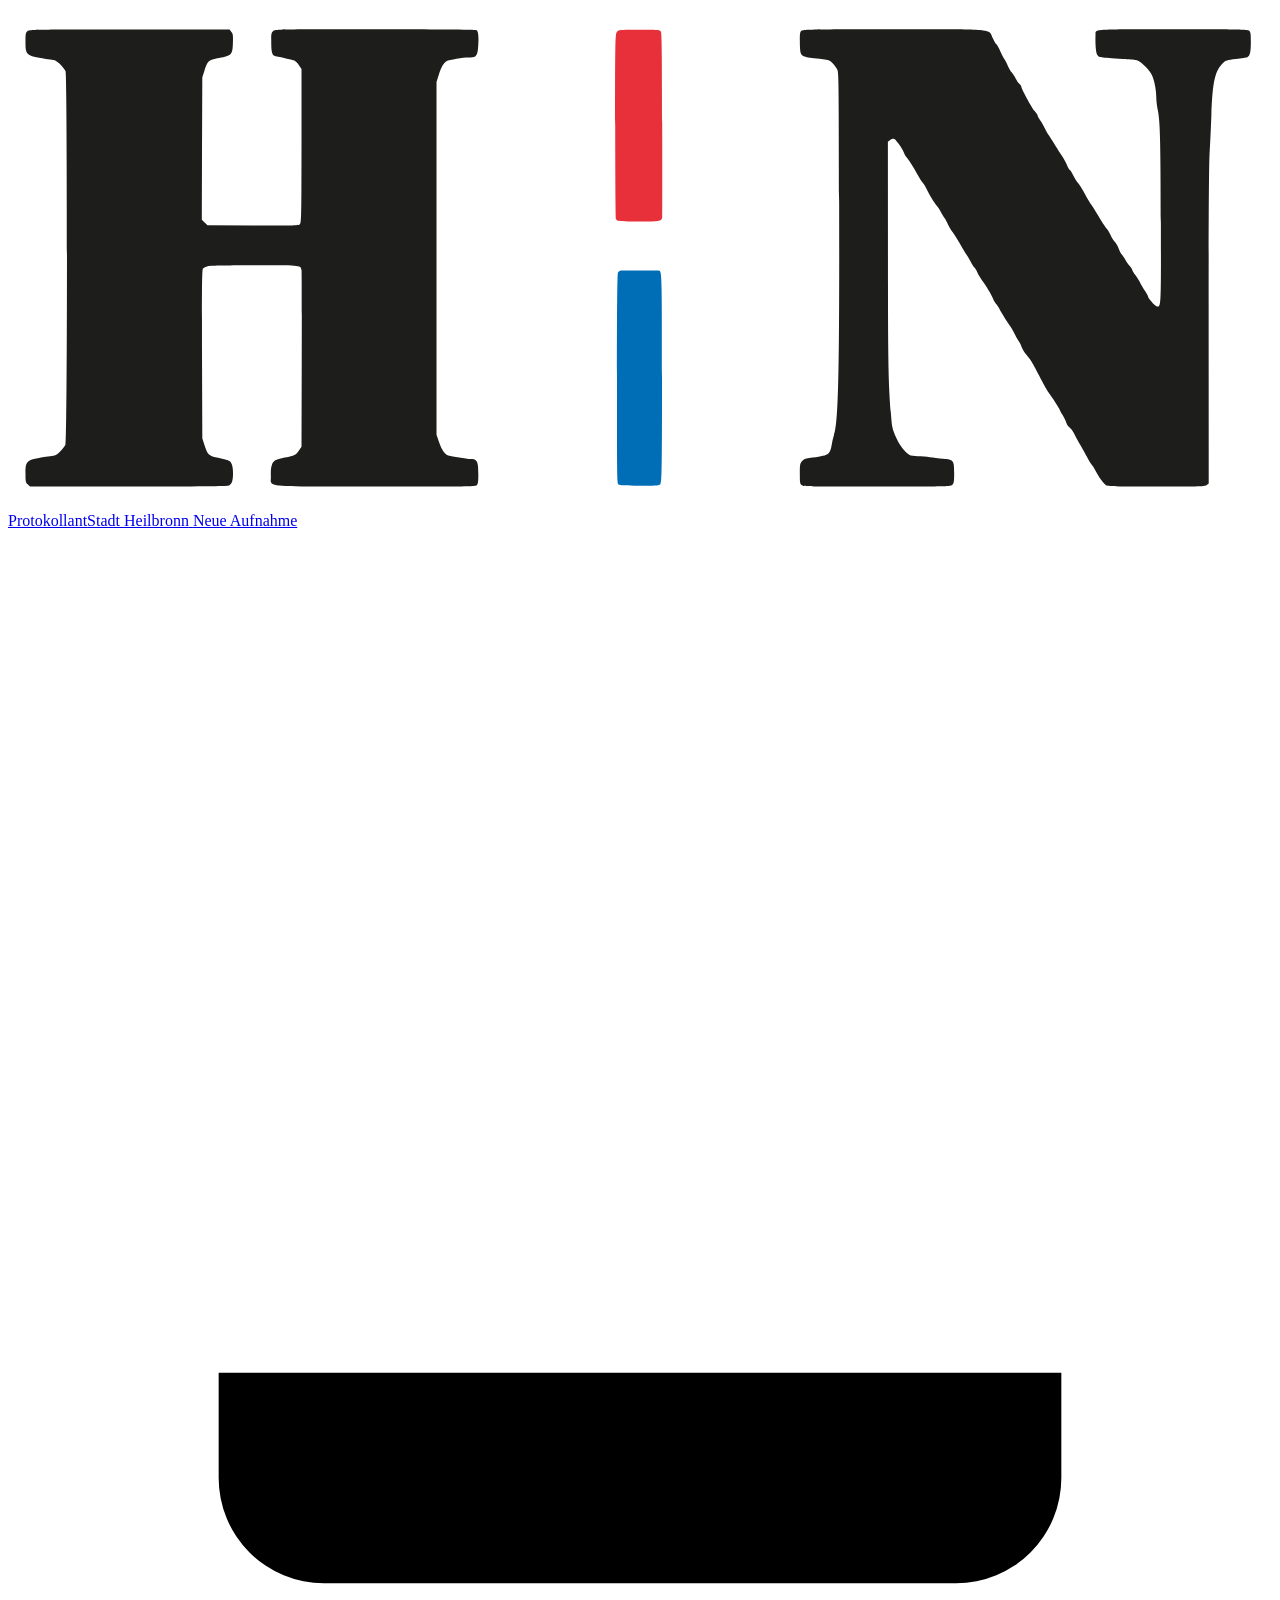
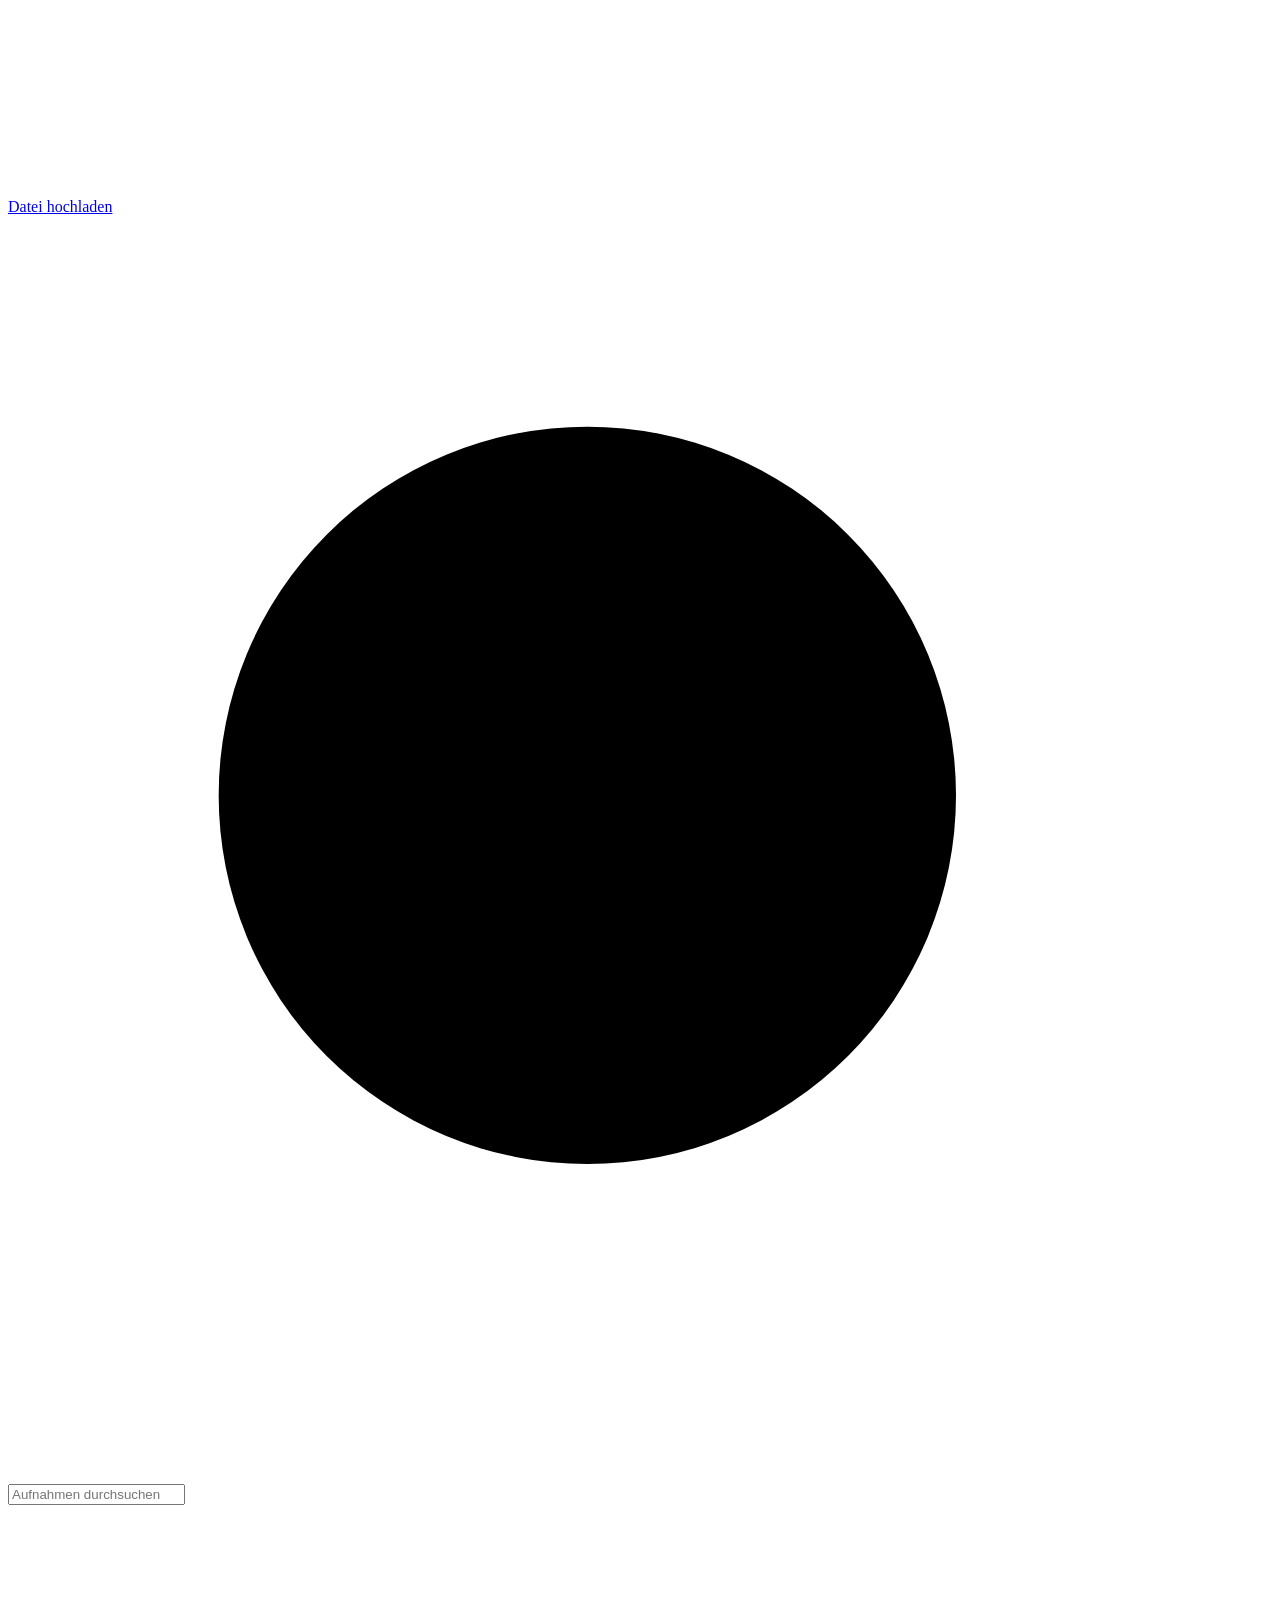
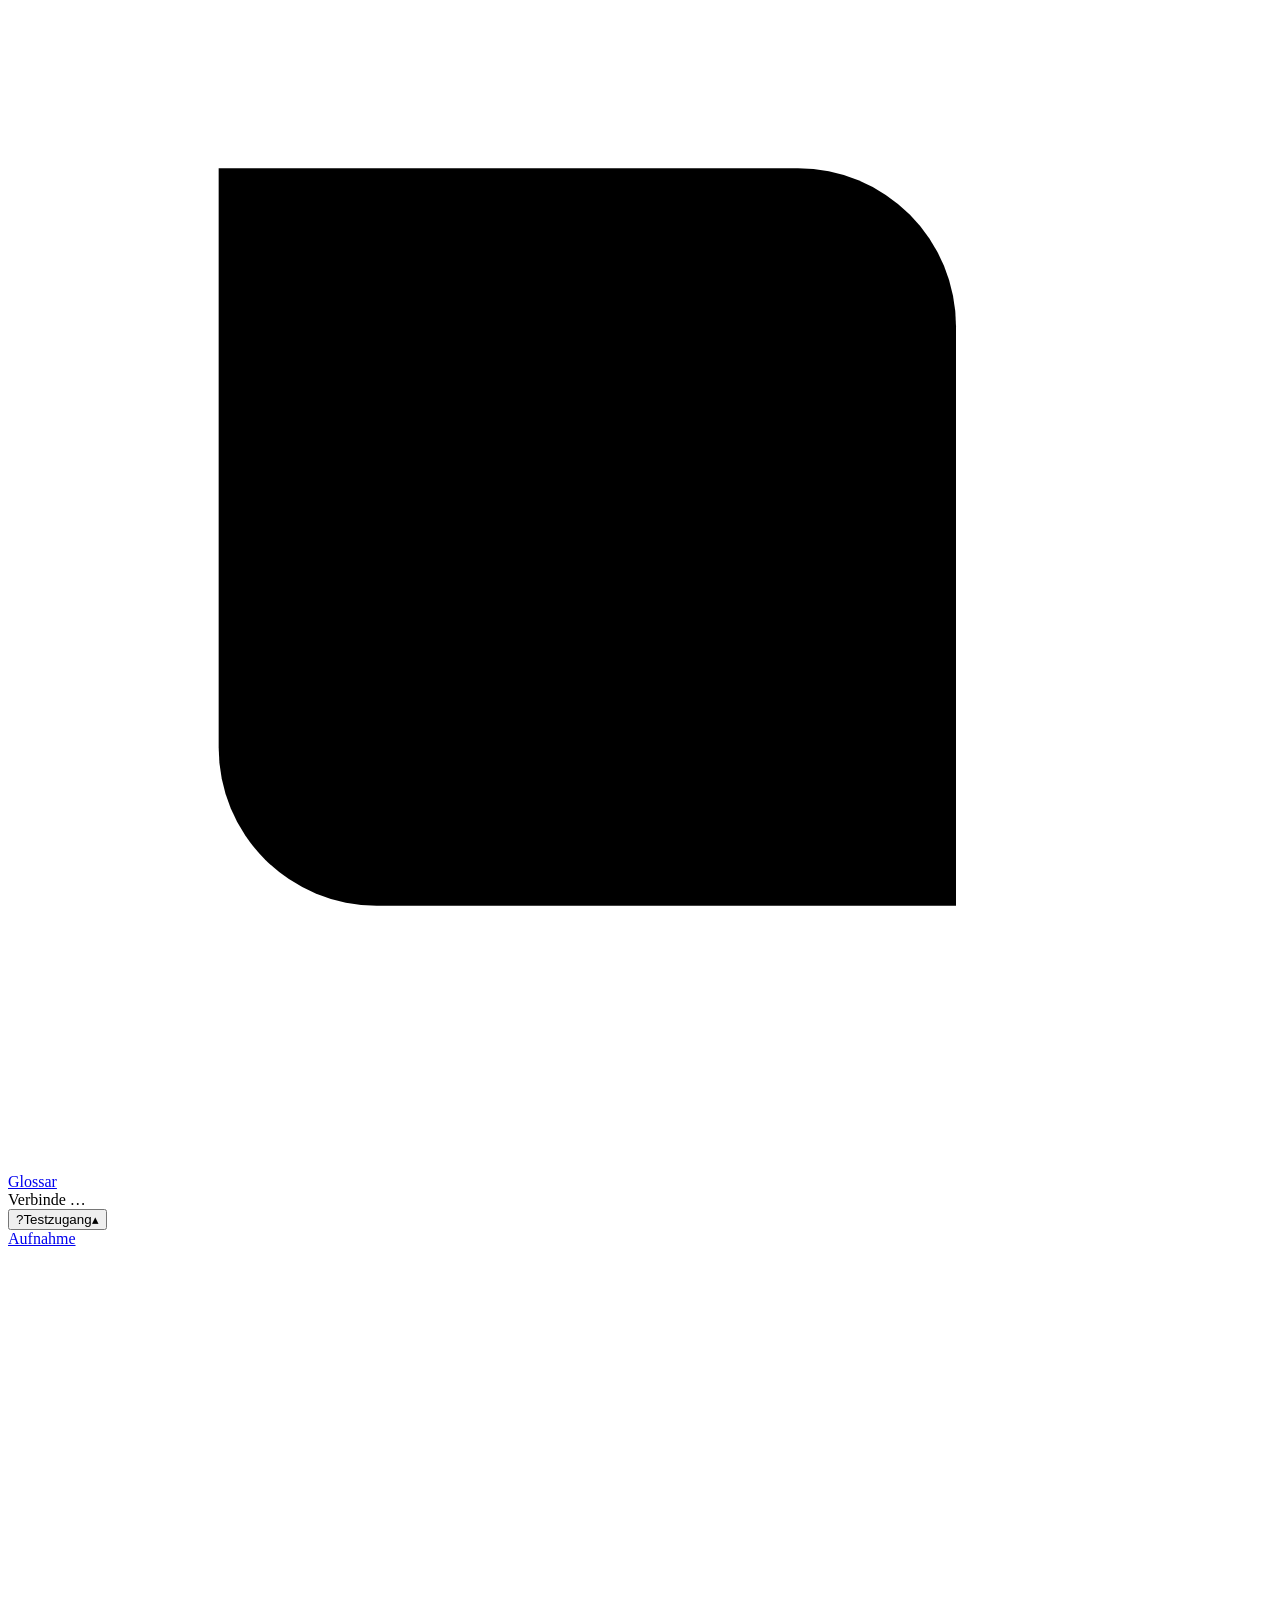
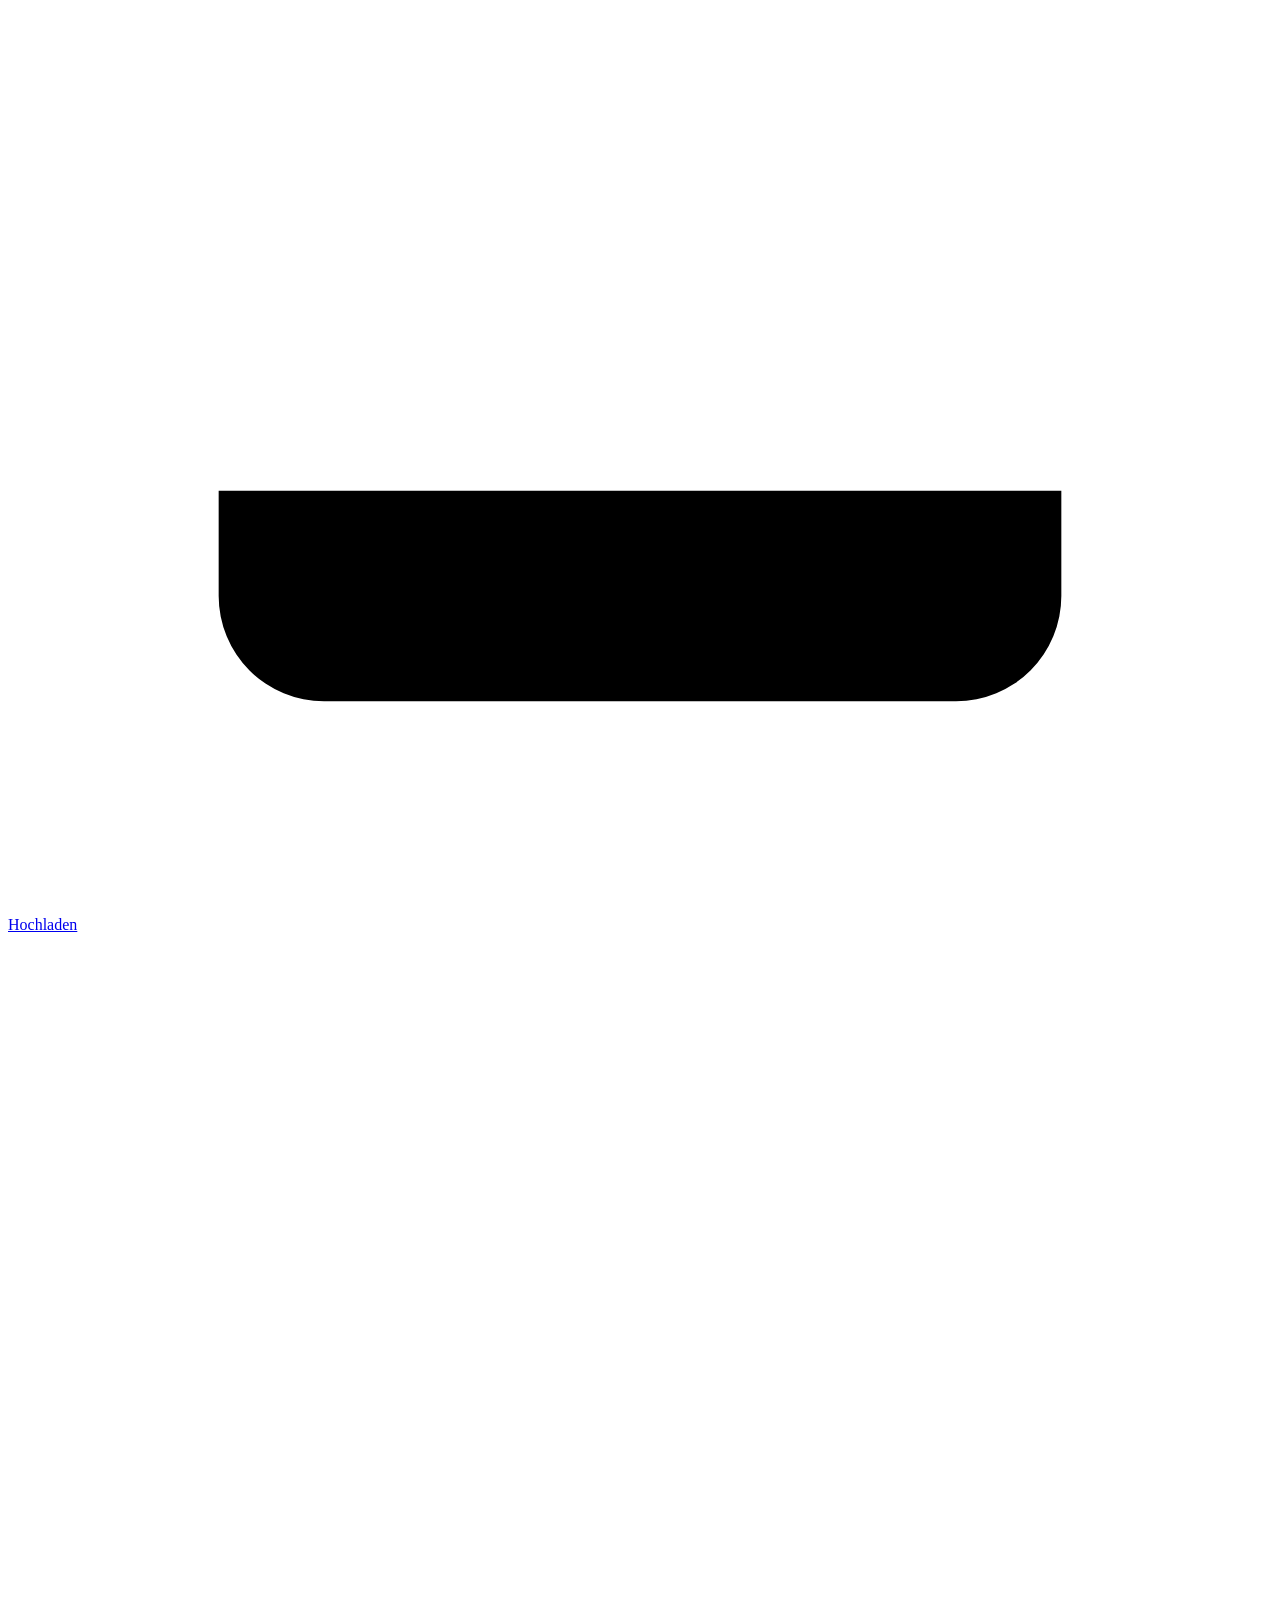
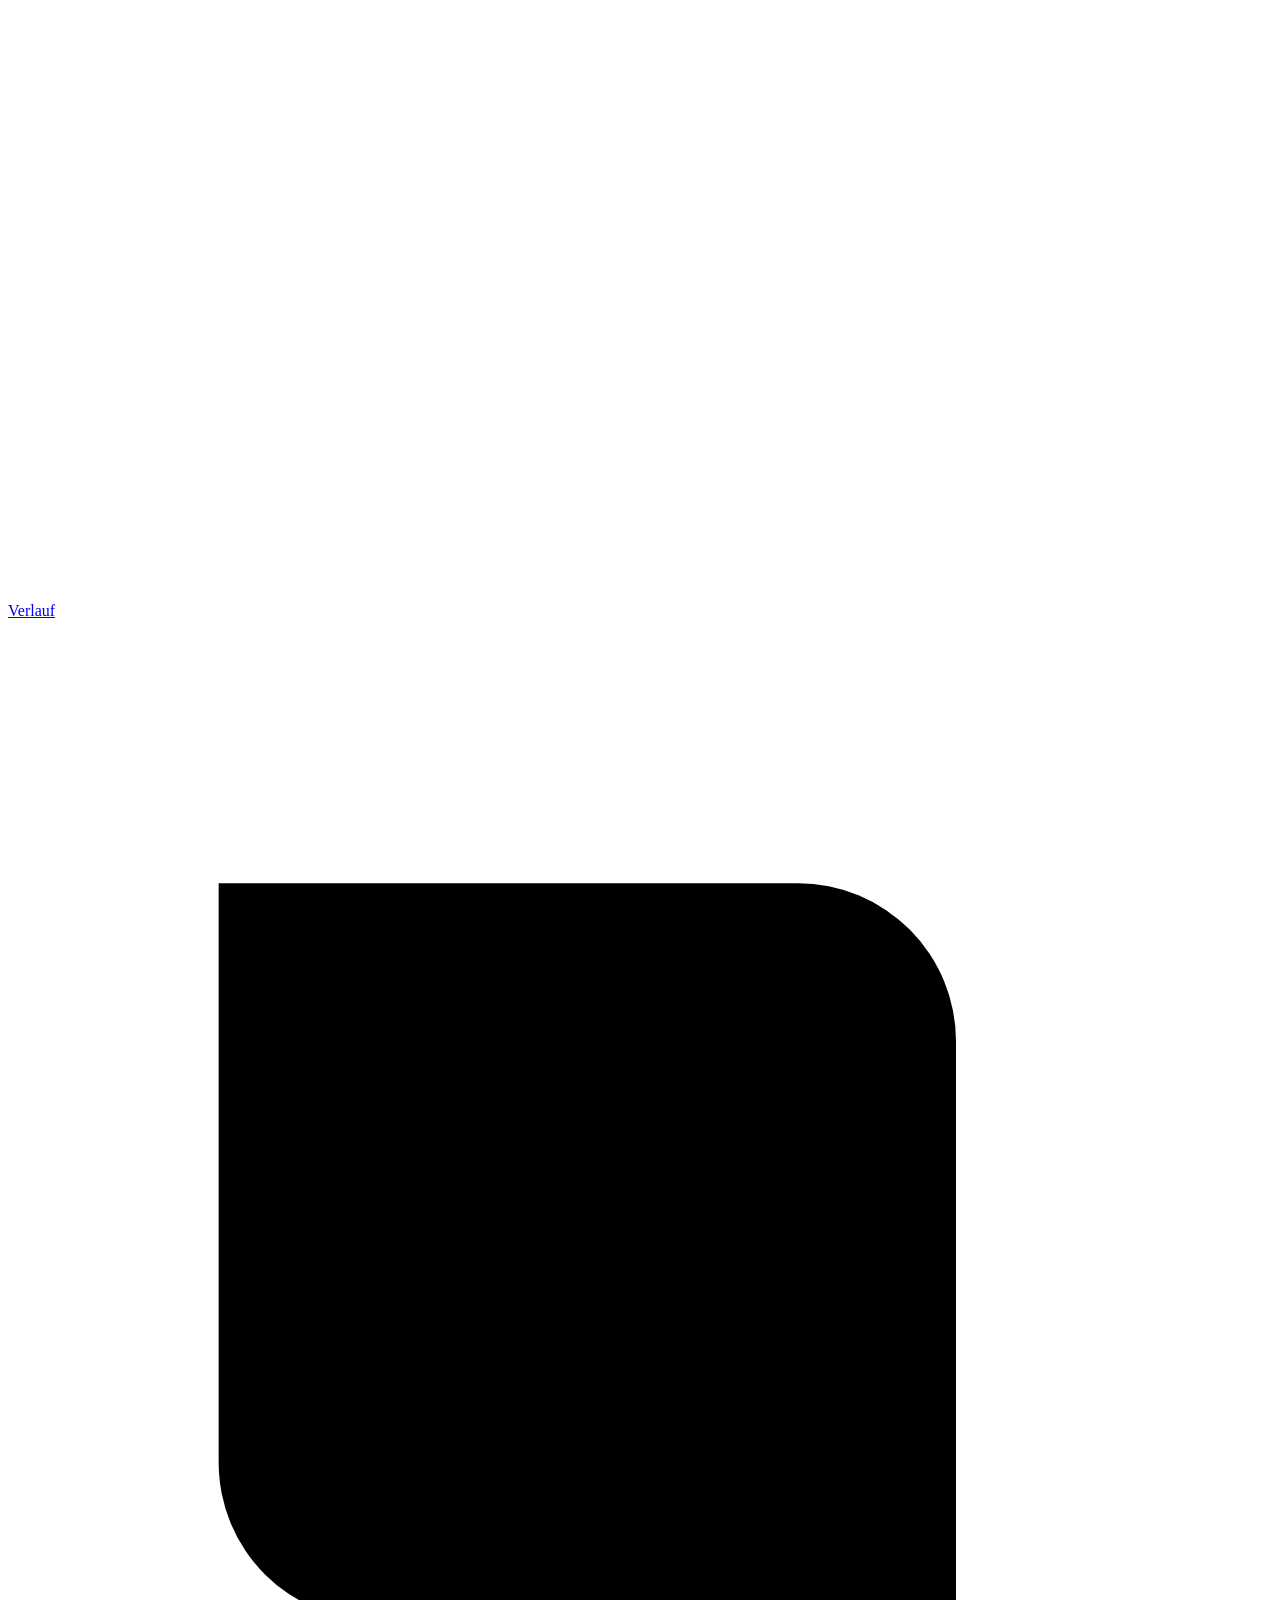
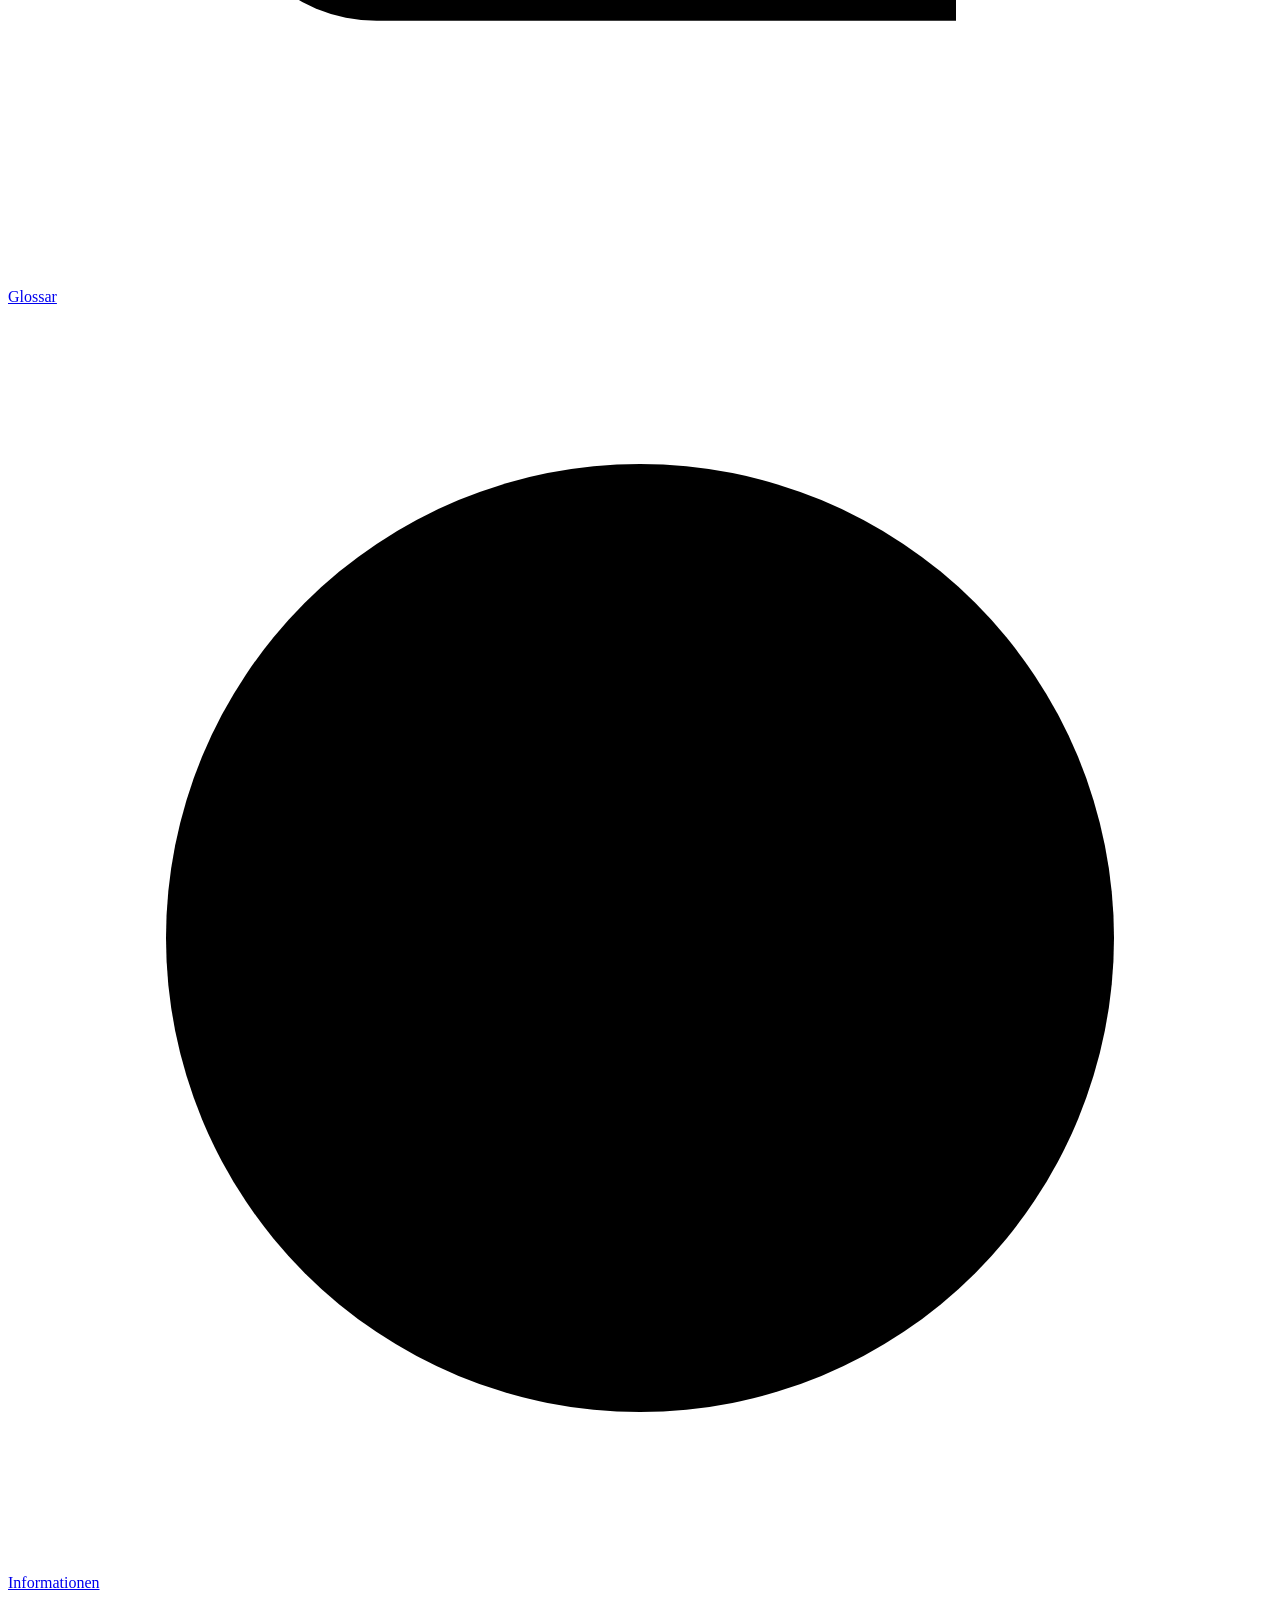
==== app/static/index.html @ 89a83415 "Server friert bei Sprechererkennung nicht mehr ein; Löschen nach Stopp, Audio-Download, Ansicht blei" ====
<!doctype html>
<html lang="de">
<head>
  <meta charset="utf-8">
  <meta name="viewport" content="width=device-width, initial-scale=1, viewport-fit=cover">
  <meta name="theme-color" content="#FFFFFF">
  <title>Protokollant – Stadt Heilbronn</title>
  <link rel="manifest" href="/static/manifest.webmanifest?v=hn2">
  <link rel="icon" href="/static/icon.svg?v=hn2" type="image/svg+xml">
  <link rel="apple-touch-icon" href="/static/icon-192.png?v=hn2">
  <link rel="preload" href="/static/fonts/jakarta-var-latin.woff2" as="font" type="font/woff2" crossorigin>
  <link rel="stylesheet" href="/static/styles.css?v=20260930d">
</head>
<body>
  <div class="shell">
    <!-- Seitenleiste (Desktop) -->
    <aside class="side" id="side">
      <a class="brand" href="#/aufnahme">
        <svg class="brand-mark" viewBox="5 7 172 68" role="img" aria-label="Stadt Heilbronn"><path fill="#1D1D1B" d="M7.68 71.82C7.40 71.54 7.38 71.42 7.38 70.33C7.38 68.53 7.50 68.44 10.73 68.00C11.44 67.91 11.60 67.83 12.09 67.35C12.40 67.06 12.73 66.63 12.83 66.41C13.09 65.81 13.09 16.19 12.83 15.59C12.73 15.37 12.40 14.94 12.09 14.65C11.60 14.17 11.44 14.09 10.73 14.00C7.49 13.56 7.37 13.48 7.38 11.64C7.38 10.55 7.40 10.39 7.64 10.18C7.89 9.94 8.30 9.94 21.52 9.94L35.15 9.94L35.40 10.25C35.62 10.52 35.64 10.70 35.60 11.79C35.55 13.36 35.45 13.47 33.72 13.80C32.29 14.07 32.17 14.18 31.74 15.50L31.44 16.44L31.40 26.13L31.37 35.82L31.75 36.19L32.14 36.56L38.30 36.59C43.44 36.62 44.49 36.59 44.70 36.45C44.93 36.27 44.94 36.01 44.94 25.78L44.94 15.29L44.59 14.79C44.40 14.51 44.12 14.23 43.96 14.16C43.73 14.05 42.35 13.72 41.41 13.55C40.95 13.46 40.82 13.04 40.82 11.65C40.81 10.44 40.83 10.34 41.11 10.12C41.39 9.88 41.80 9.88 54.98 9.88C62.45 9.88 68.64 9.93 68.73 9.99C68.99 10.15 69.07 10.77 68.99 12.08C68.91 13.52 68.73 13.77 67.76 13.73C67.06 13.71 65.04 14.03 64.67 14.23C64.28 14.43 63.94 15.04 63.61 16.12L63.31 17.06L63.31 41.06L63.31 65.06L63.66 66.08C64.03 67.17 64.51 67.82 65.01 67.92C65.18 67.95 65.80 68.06 66.39 68.17C66.98 68.28 67.69 68.38 67.95 68.38C68.84 68.38 69.00 68.69 69.00 70.42C69.00 71.45 68.96 71.77 68.80 71.93C68.63 72.10 67.20 72.12 55.00 72.12C39.19 72.12 40.84 72.29 40.77 70.67C40.72 69.49 40.93 68.76 41.38 68.55C41.55 68.46 42.14 68.30 42.69 68.18C44.00 67.90 44.18 67.81 44.59 67.21L44.94 66.71L44.97 54.82C44.99 48.29 44.98 42.81 44.94 42.66C44.78 42.00 44.96 42.02 38.59 42.02C35.33 42.02 32.45 42.07 32.18 42.13C31.91 42.19 31.62 42.34 31.53 42.46C31.40 42.64 31.38 44.88 31.40 54.12L31.44 65.56L31.74 66.50C32.14 67.74 32.33 67.93 33.42 68.18C35.22 68.59 35.26 68.61 35.45 69.07C35.66 69.57 35.68 70.92 35.49 71.46C35.42 71.67 35.22 71.90 35.05 71.98C34.82 72.09 31.09 72.12 21.36 72.12L7.99 72.12L7.68 71.82ZM113.03 71.93C112.77 71.75 112.75 71.64 112.75 70.37C112.75 69.13 112.77 68.99 113.04 68.67C113.27 68.41 113.50 68.31 114.01 68.24C116.79 67.88 116.83 67.86 117.12 66.26C117.20 65.83 117.32 65.33 117.39 65.14C118.00 63.59 118.15 56.96 118.10 33.38C118.06 16.80 118.05 15.79 117.84 15.36C117.72 15.12 117.42 14.72 117.18 14.49C116.80 14.12 116.63 14.05 115.90 13.98C113.38 13.72 113.11 13.65 112.89 13.17C112.81 13.00 112.75 12.28 112.75 11.56C112.75 10.37 112.77 10.25 113.02 10.07C113.26 9.91 114.78 9.88 125.46 9.88C139.55 9.87 138.42 9.78 139.00 11.07C139.19 11.50 139.42 11.89 139.50 11.94C139.58 11.99 139.81 12.39 140.01 12.84C140.21 13.29 140.48 13.80 140.60 13.98C140.72 14.16 140.93 14.57 141.06 14.88C141.19 15.18 141.42 15.58 141.57 15.75C141.72 15.92 141.96 16.29 142.10 16.56C142.24 16.84 142.47 17.17 142.61 17.30C142.76 17.43 142.88 17.61 142.88 17.69C142.88 17.98 144.29 20.58 144.70 21.03C144.93 21.29 145.12 21.57 145.12 21.66C145.12 21.75 145.27 22.02 145.45 22.26C145.63 22.49 145.89 22.94 146.03 23.25C146.17 23.56 146.46 24.08 146.68 24.40C146.89 24.73 147.28 25.34 147.55 25.78C147.82 26.21 148.22 26.84 148.45 27.19C148.67 27.53 148.97 28.07 149.11 28.39C149.24 28.71 149.42 29.01 149.49 29.06C149.57 29.10 149.78 29.43 149.96 29.79C150.14 30.15 150.43 30.61 150.61 30.83C150.79 31.04 151.19 31.68 151.50 32.24C151.81 32.81 152.19 33.45 152.34 33.67C152.65 34.09 152.76 34.27 153.64 35.73C153.96 36.26 154.37 36.86 154.54 37.06C154.71 37.27 154.94 37.66 155.05 37.92C155.16 38.19 155.41 38.59 155.61 38.82C155.81 39.04 156.04 39.44 156.13 39.71C156.21 39.97 156.43 40.38 156.62 40.62C156.81 40.87 157.03 41.20 157.12 41.38C157.21 41.55 157.45 41.88 157.64 42.12C157.84 42.36 158.00 42.61 158.00 42.67C158.00 42.73 158.19 43.05 158.43 43.38C158.67 43.71 158.97 44.20 159.11 44.48C159.25 44.75 159.54 45.23 159.75 45.54C159.96 45.85 160.12 46.15 160.12 46.22C160.12 46.45 161.00 47.48 161.26 47.57C161.92 47.78 161.90 48.17 161.88 36.31C161.86 25.16 161.79 22.38 161.44 20.81C161.34 20.33 161.25 19.55 161.25 19.09C161.25 18.02 160.94 16.59 160.56 15.94C160.12 15.17 158.99 14.15 158.49 14.08C158.25 14.04 157.47 13.97 156.75 13.93C153.45 13.71 153.48 13.71 153.24 13.38C153.03 13.09 152.93 11.90 152.99 10.54C153.02 9.85 152.53 9.88 163.53 9.88C172.72 9.88 173.70 9.90 173.90 10.09C174.09 10.26 174.12 10.50 174.12 11.64C174.12 13.01 174.00 13.55 173.64 13.69C173.53 13.74 172.83 13.85 172.09 13.93C170.89 14.07 170.69 14.13 170.37 14.44C169.24 15.52 168.92 16.93 168.75 21.62C168.69 23.31 168.58 25.70 168.50 26.94C168.42 28.35 168.37 37.06 168.38 50.44L168.39 71.69L168.12 71.91C167.87 72.11 167.36 72.12 161.33 72.12C156.53 72.12 154.72 72.07 154.48 71.96C154.14 71.81 153.44 70.87 152.97 69.94C152.83 69.66 152.62 69.33 152.50 69.19C152.39 69.05 152.10 68.60 151.88 68.19C151.65 67.78 151.21 66.99 150.90 66.44C150.59 65.89 150.21 65.18 150.05 64.86C149.89 64.54 149.62 64.19 149.45 64.08C149.28 63.97 149.08 63.67 149.00 63.41C148.91 63.15 148.68 62.68 148.49 62.36C148.29 62.05 148.12 61.74 148.12 61.67C148.12 61.55 147.08 59.94 146.62 59.34C146.47 59.14 146.15 58.61 145.91 58.15C144.73 55.90 144.53 55.53 144.24 55.08C144.08 54.82 143.75 54.39 143.53 54.13C143.31 53.87 143.04 53.41 142.93 53.12C142.83 52.82 142.67 52.49 142.57 52.38C142.48 52.27 142.25 51.88 142.06 51.50C141.87 51.12 141.57 50.59 141.38 50.31C140.60 49.15 140.14 48.41 139.90 47.93C139.76 47.65 139.56 47.35 139.47 47.27C139.37 47.19 139.19 46.89 139.06 46.59C138.81 45.99 138.14 44.88 137.53 44.06C137.31 43.75 137.04 43.29 136.93 43.04C136.83 42.78 136.63 42.45 136.51 42.31C136.38 42.18 136.18 41.87 136.06 41.62C135.95 41.38 135.67 40.91 135.44 40.56C135.22 40.22 134.79 39.52 134.50 39.00C134.20 38.48 133.75 37.78 133.50 37.44C133.25 37.09 132.97 36.62 132.88 36.38C132.78 36.13 132.59 35.77 132.44 35.56C132.29 35.36 132.06 34.99 131.94 34.75C131.82 34.51 131.58 34.14 131.41 33.94C131.01 33.44 130.32 32.33 130.00 31.62C129.85 31.32 129.61 30.92 129.45 30.75C129.29 30.58 129.05 30.21 128.92 29.94C128.57 29.24 127.65 27.76 127.30 27.34C127.15 27.16 126.98 26.87 126.93 26.72C126.76 26.19 125.86 24.89 125.60 24.81C125.44 24.75 125.23 24.81 125.04 24.96L124.73 25.19L124.74 40.59C124.76 55.26 124.80 57.50 125.13 62.00C125.29 64.09 125.29 64.10 125.87 65.49C126.24 66.39 127.09 67.49 127.68 67.84C127.82 67.92 128.33 67.99 128.81 68.00C129.29 68.00 130.03 68.05 130.44 68.12C130.85 68.18 131.66 68.27 132.23 68.32C133.68 68.44 133.75 68.52 133.75 70.27C133.75 71.46 133.72 71.66 133.50 71.88C133.25 72.12 133.08 72.12 123.28 72.12C114.45 72.12 113.27 72.10 113.03 71.93Z"/><path fill="#E73039" d="M88.02 35.95C87.91 35.89 87.77 35.77 87.72 35.70C87.68 35.63 87.63 29.93 87.63 23.04C87.63 11.28 87.65 10.50 87.85 10.25C88.07 9.98 88.15 9.97 90.87 9.97C93.45 9.96 93.67 9.98 93.83 10.19C93.97 10.38 94.00 12.59 94.02 22.74C94.04 29.52 94.04 35.20 94.03 35.37C93.99 36.02 93.85 36.05 90.93 36.06C89.45 36.06 88.14 36.01 88.02 35.95Z"/><path fill="#006EB7" d="M88.08 71.84C87.88 71.69 87.87 70.80 87.87 57.46C87.87 47.68 87.91 43.17 88.00 43.00C88.07 42.86 88.22 42.75 88.32 42.74C88.42 42.73 89.62 42.73 91.00 42.73C92.38 42.73 93.55 42.73 93.61 42.74C93.98 42.77 94.00 43.75 94.00 57.50C93.99 69.80 93.97 71.49 93.80 71.73C93.62 71.99 93.54 72.00 90.95 72.00C89.01 72.00 88.24 71.96 88.08 71.84Z"/></svg>
        <span class="brand-text"><span class="brand-name">Protokollant</span><span class="brand-sub">Stadt Heilbronn</span></span>
      </a>
      <a class="side-cta" href="#/aufnahme"><span class="dot-rec"></span>Neue Aufnahme</a>
      <a class="side-link" href="#/hochladen" data-nav="hochladen"><svg viewBox="0 0 24 24"><path d="M12 16V4m0 0-4 4m4-4 4 4M4 16v2a2 2 0 0 0 2 2h12a2 2 0 0 0 2-2v-2"/></svg>Datei hochladen</a>
      <div class="side-search"><svg viewBox="0 0 24 24"><circle cx="11" cy="11" r="7"/><path d="m20 20-3.5-3.5"/></svg><input id="side-q" type="search" placeholder="Aufnahmen durchsuchen"></div>
      <div class="side-list" id="side-list"></div>
      <div class="side-foot">
        <a class="side-link" href="#/glossar" data-nav="glossar"><svg viewBox="0 0 24 24"><path d="M4 5h11a3 3 0 0 1 3 3v11H7a3 3 0 0 1-3-3z"/><path d="M8 9h6M8 13h4"/></svg>Glossar</a>
        <div class="sys" id="sys"><span class="sys-dot"></span><span id="sys-txt">Verbinde …</span></div>
        <div class="menu user-menu">
          <button class="user-btn" id="user-btn" aria-haspopup="menu"><span class="user-av" id="user-av">?</span><span class="user-name" id="user-name">Testzugang</span><span class="chev">▴</span></button>
        </div>
      </div>
    </aside>

    <main class="main">
      <div class="banner hidden" id="banner"></div>
      <div id="view" class="view"></div>
    </main>
  </div>

  <!-- Navigation (Handy) -->
  <nav class="tabbar" aria-label="Navigation">
    <a href="#/aufnahme" data-nav="aufnahme"><span class="tab-rec"></span>Aufnahme</a>
    <a href="#/hochladen" data-nav="hochladen"><svg viewBox="0 0 24 24"><path d="M12 16V4m0 0-4 4m4-4 4 4M4 16v2a2 2 0 0 0 2 2h12a2 2 0 0 0 2-2v-2"/></svg>Hochladen</a>
    <a href="#/transkripte" data-nav="transkripte"><svg viewBox="0 0 24 24"><path d="M5 6h14M5 12h14M5 18h9"/></svg>Verlauf</a>
    <a href="#/glossar" data-nav="glossar"><svg viewBox="0 0 24 24"><path d="M4 5h11a3 3 0 0 1 3 3v11H7a3 3 0 0 1-3-3z"/></svg>Glossar</a>
    <a href="#/infos" data-nav="infos"><svg viewBox="0 0 24 24"><circle cx="12" cy="12" r="9"/><path d="M12 11v6M12 7.5h.01"/></svg>Informationen</a>
  </nav>

  <div class="modal hidden" id="modal" role="dialog" aria-modal="true"><div class="modal-card" id="modal-card"></div></div>
  <div id="toast" class="toast" role="status" aria-live="polite"></div>
  <script src="/static/app.js?v=20260930d"></script>
</body>
</html>
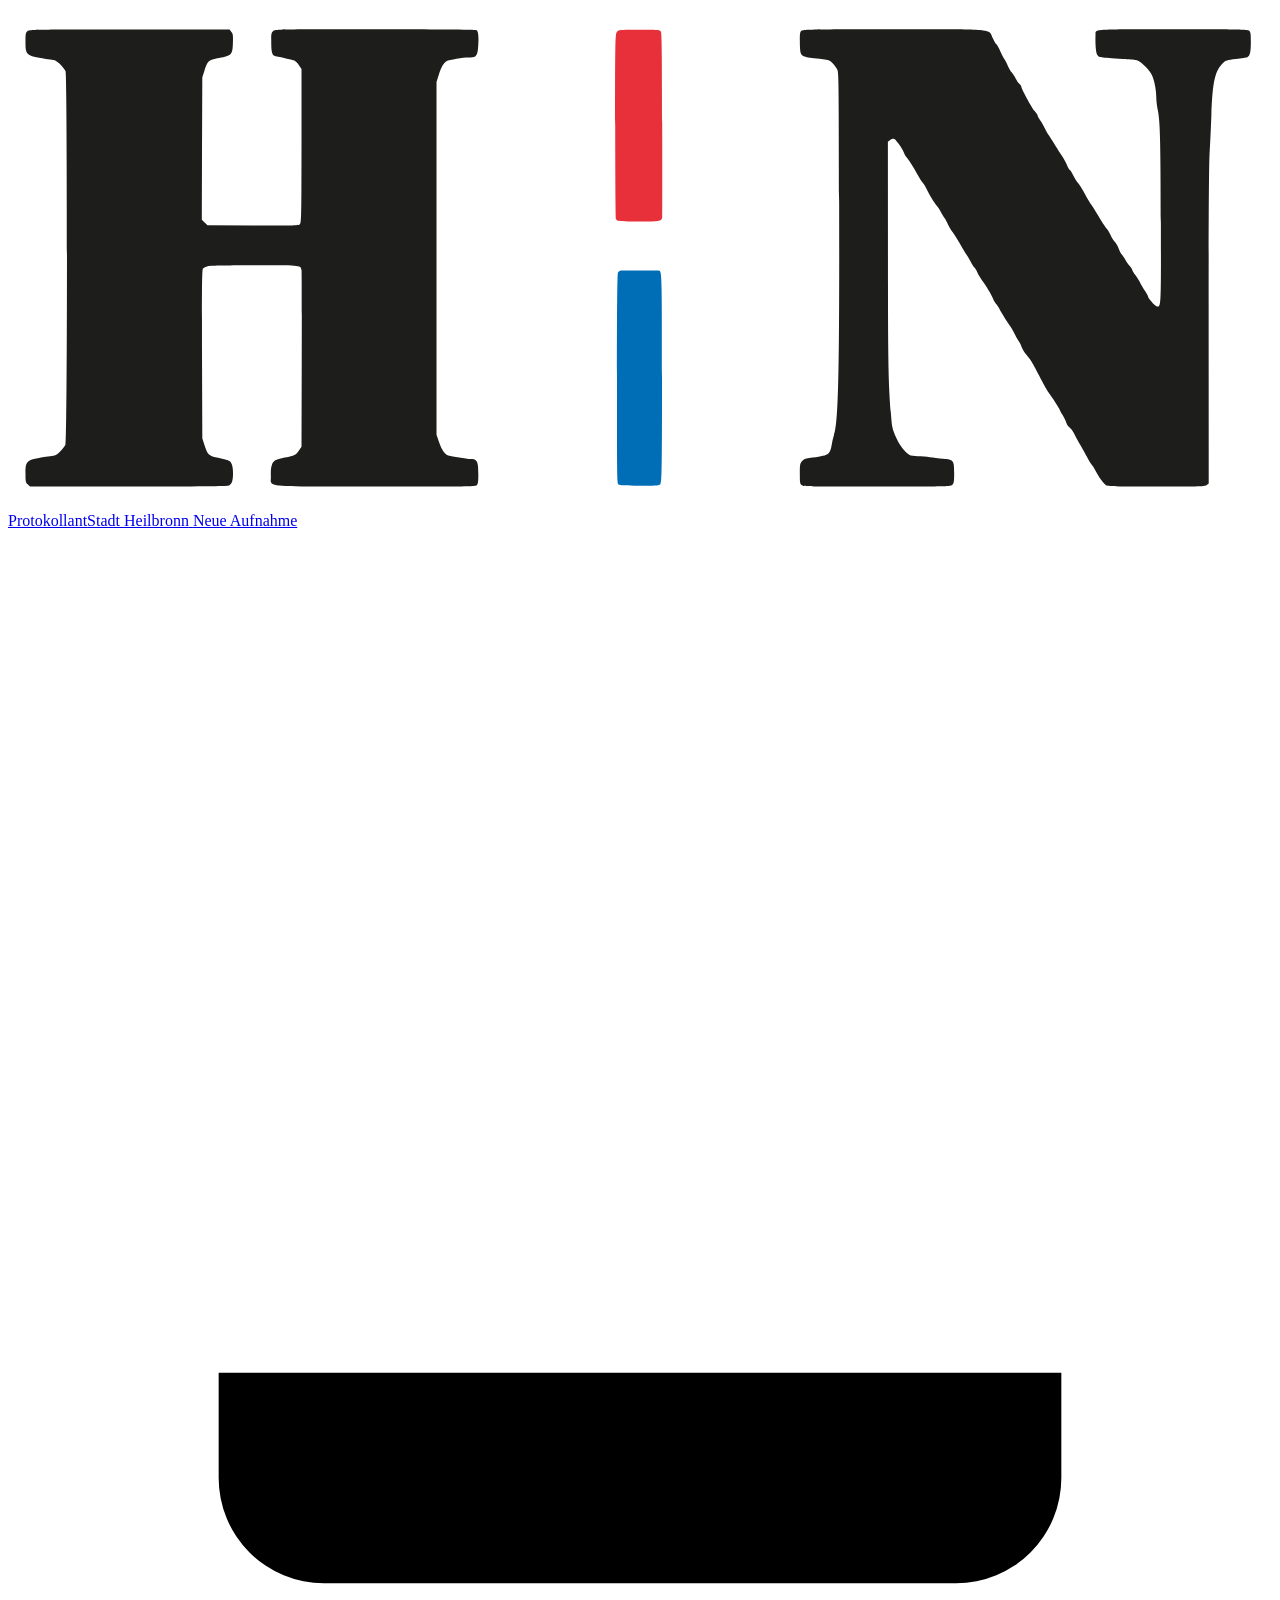
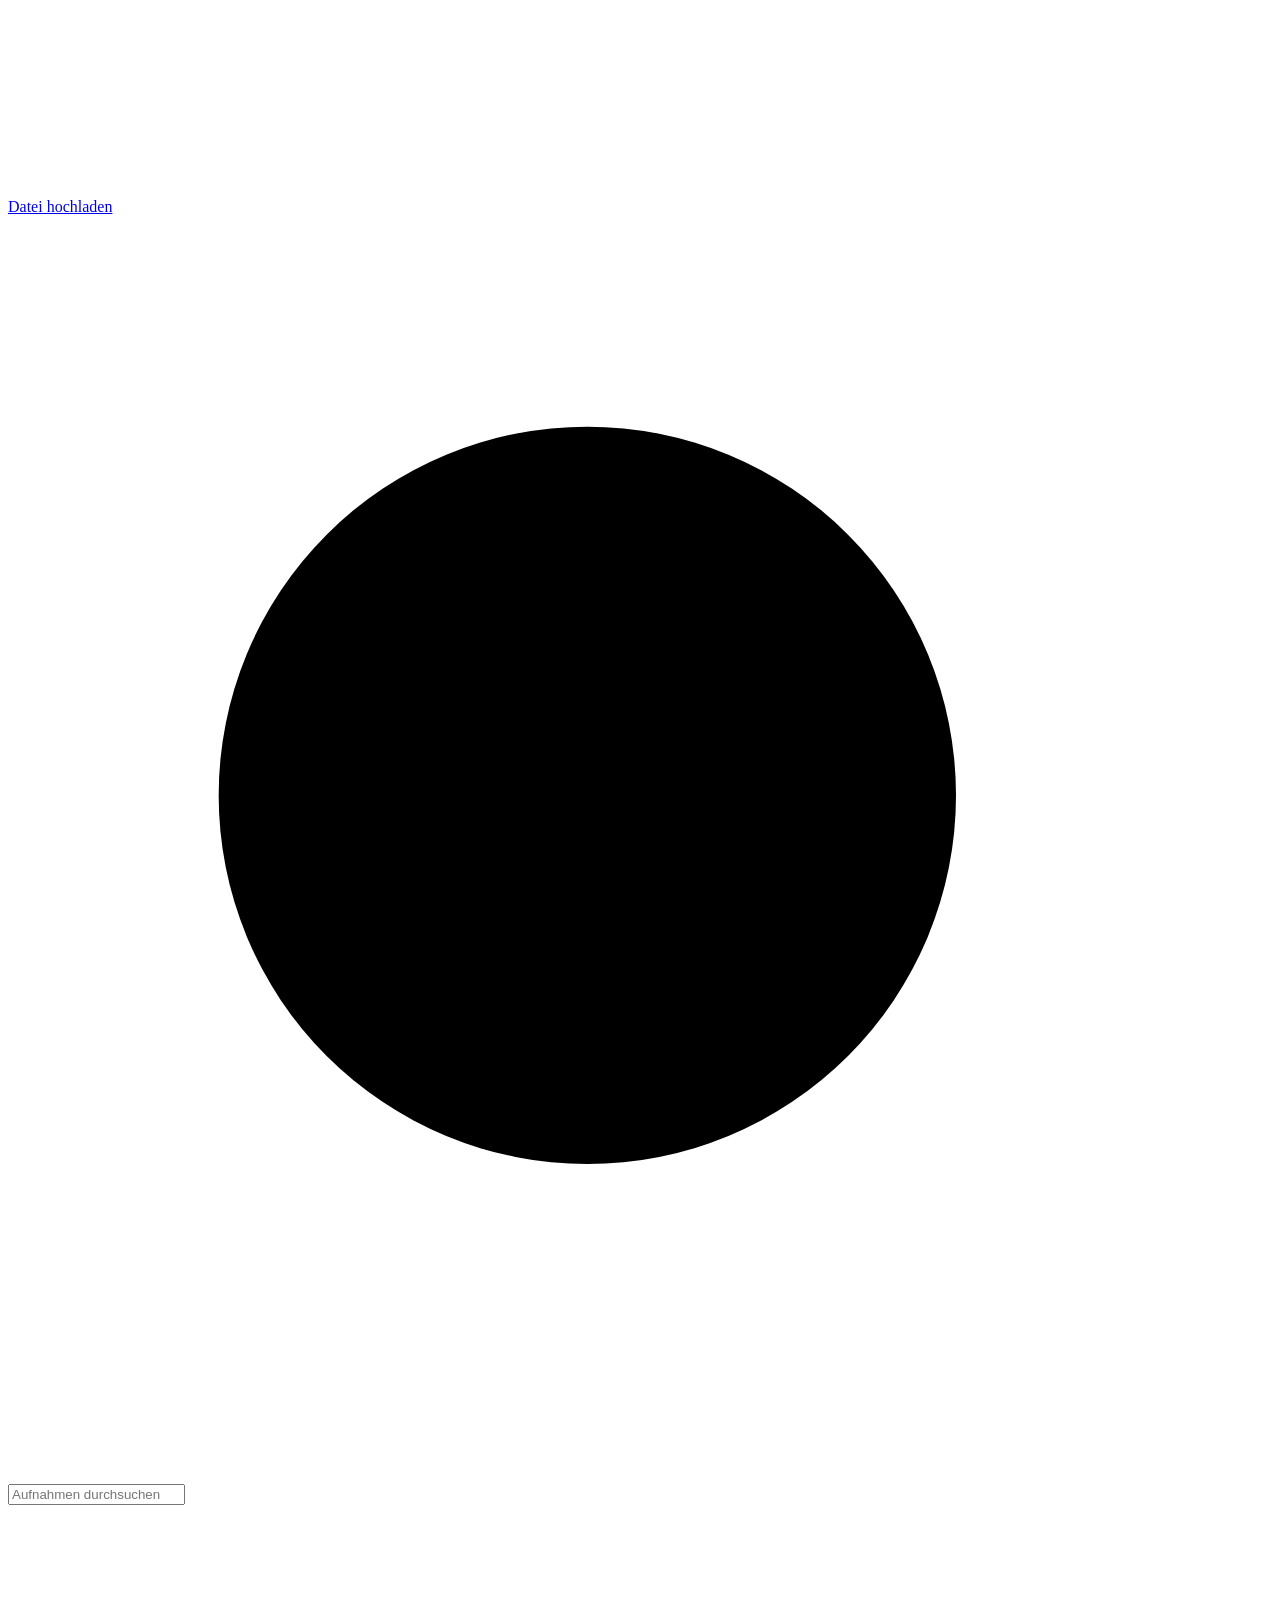
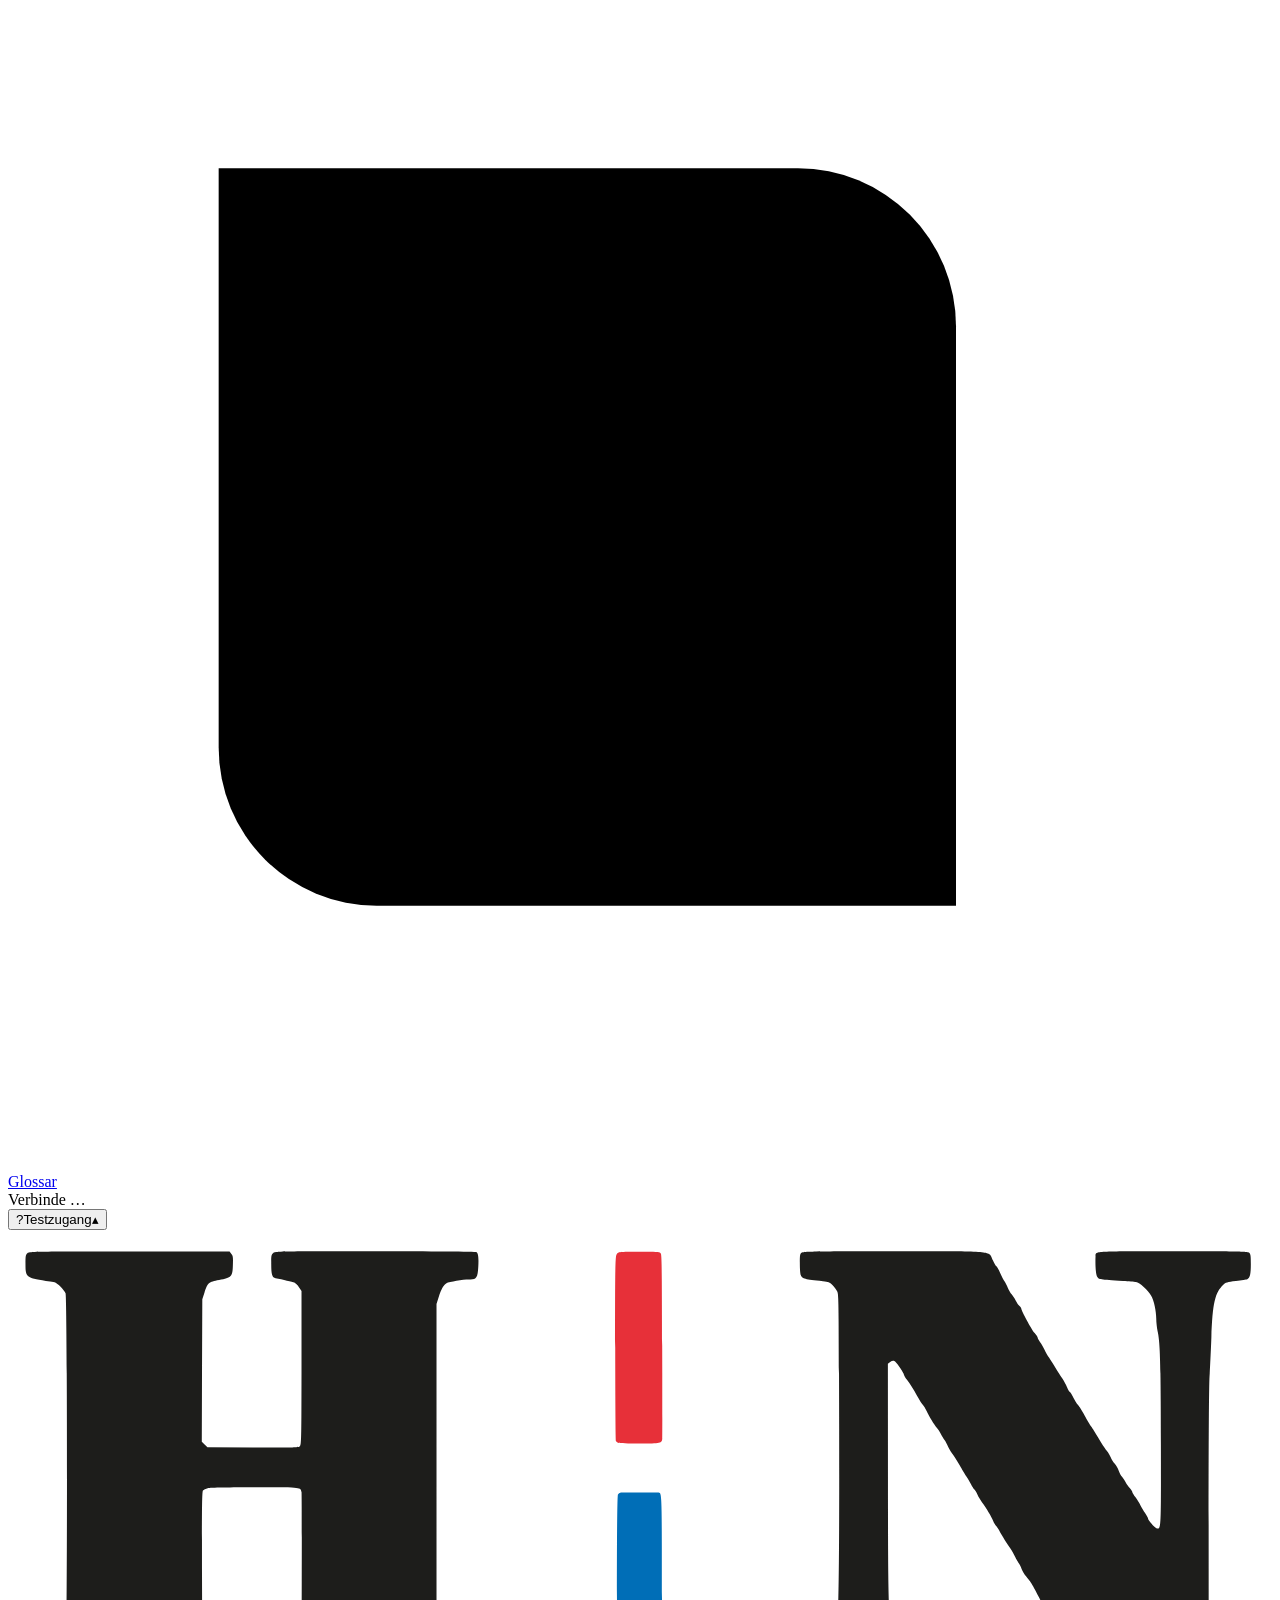
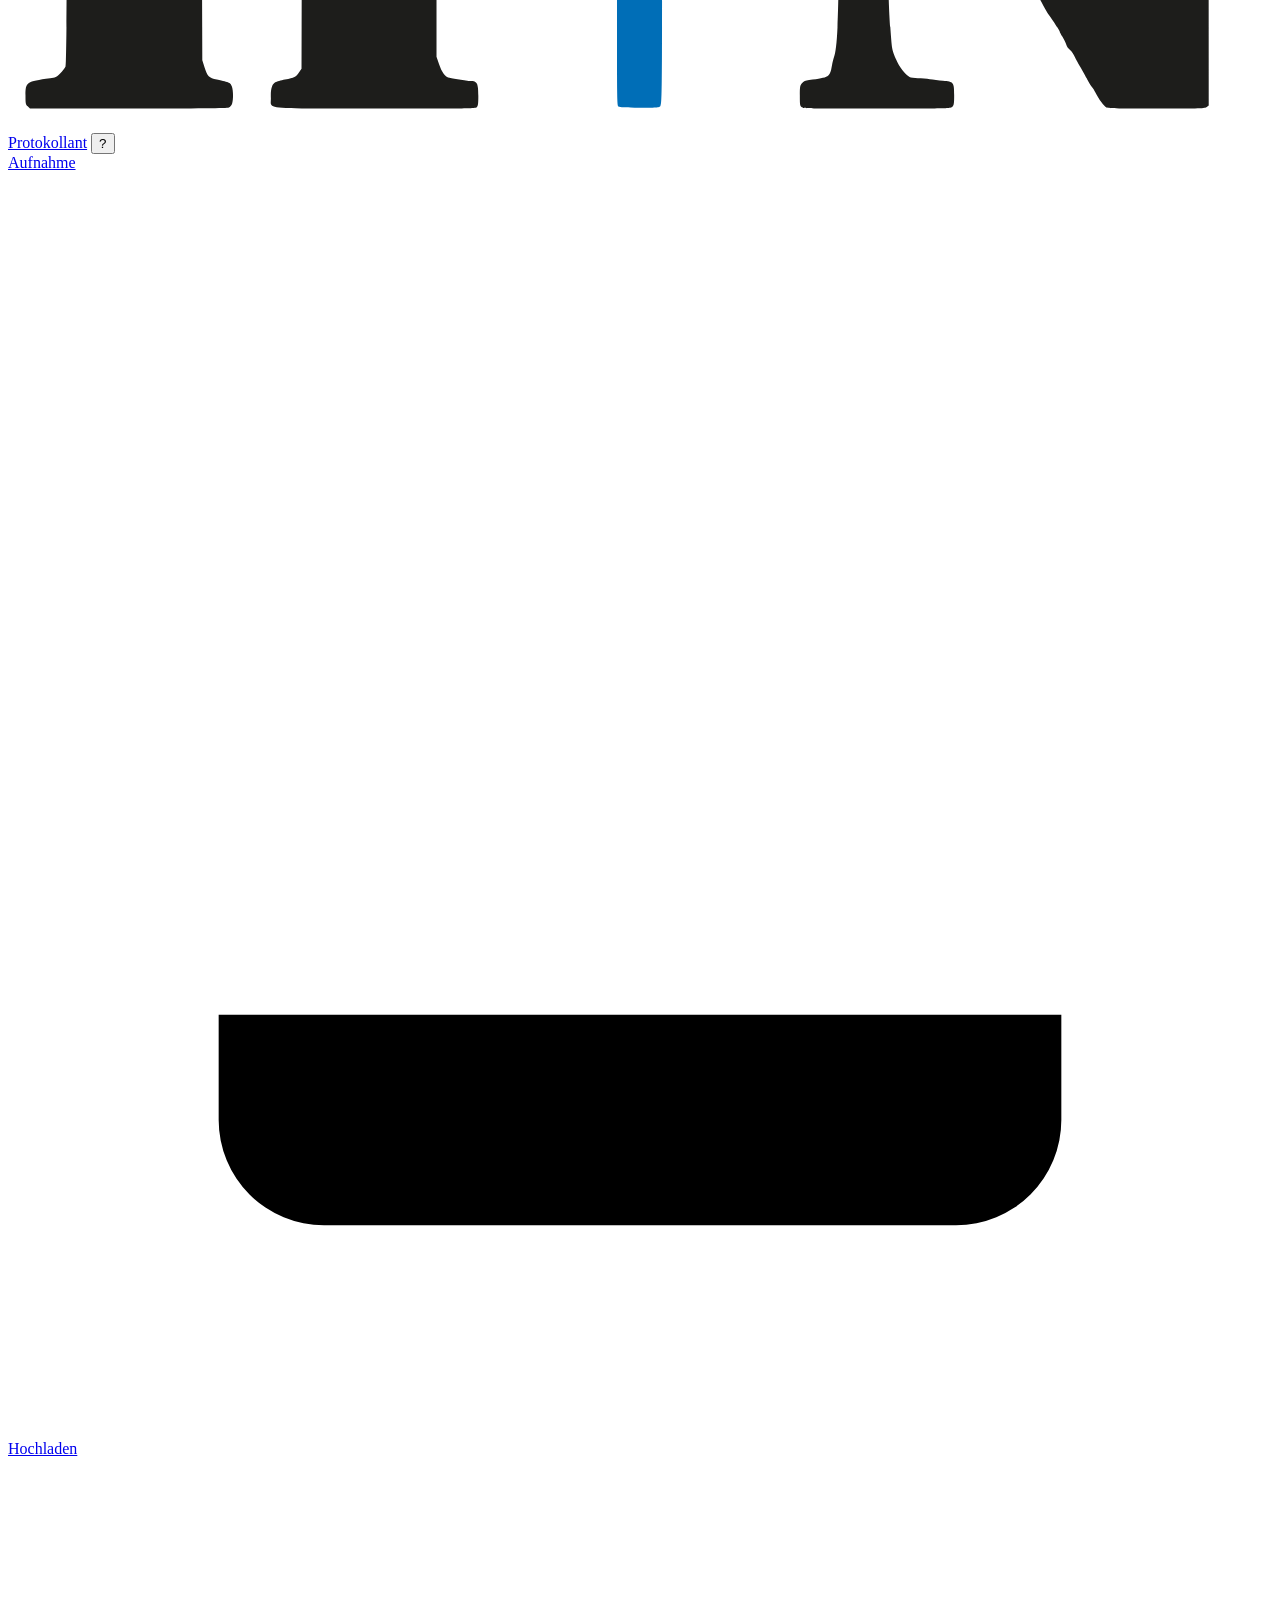
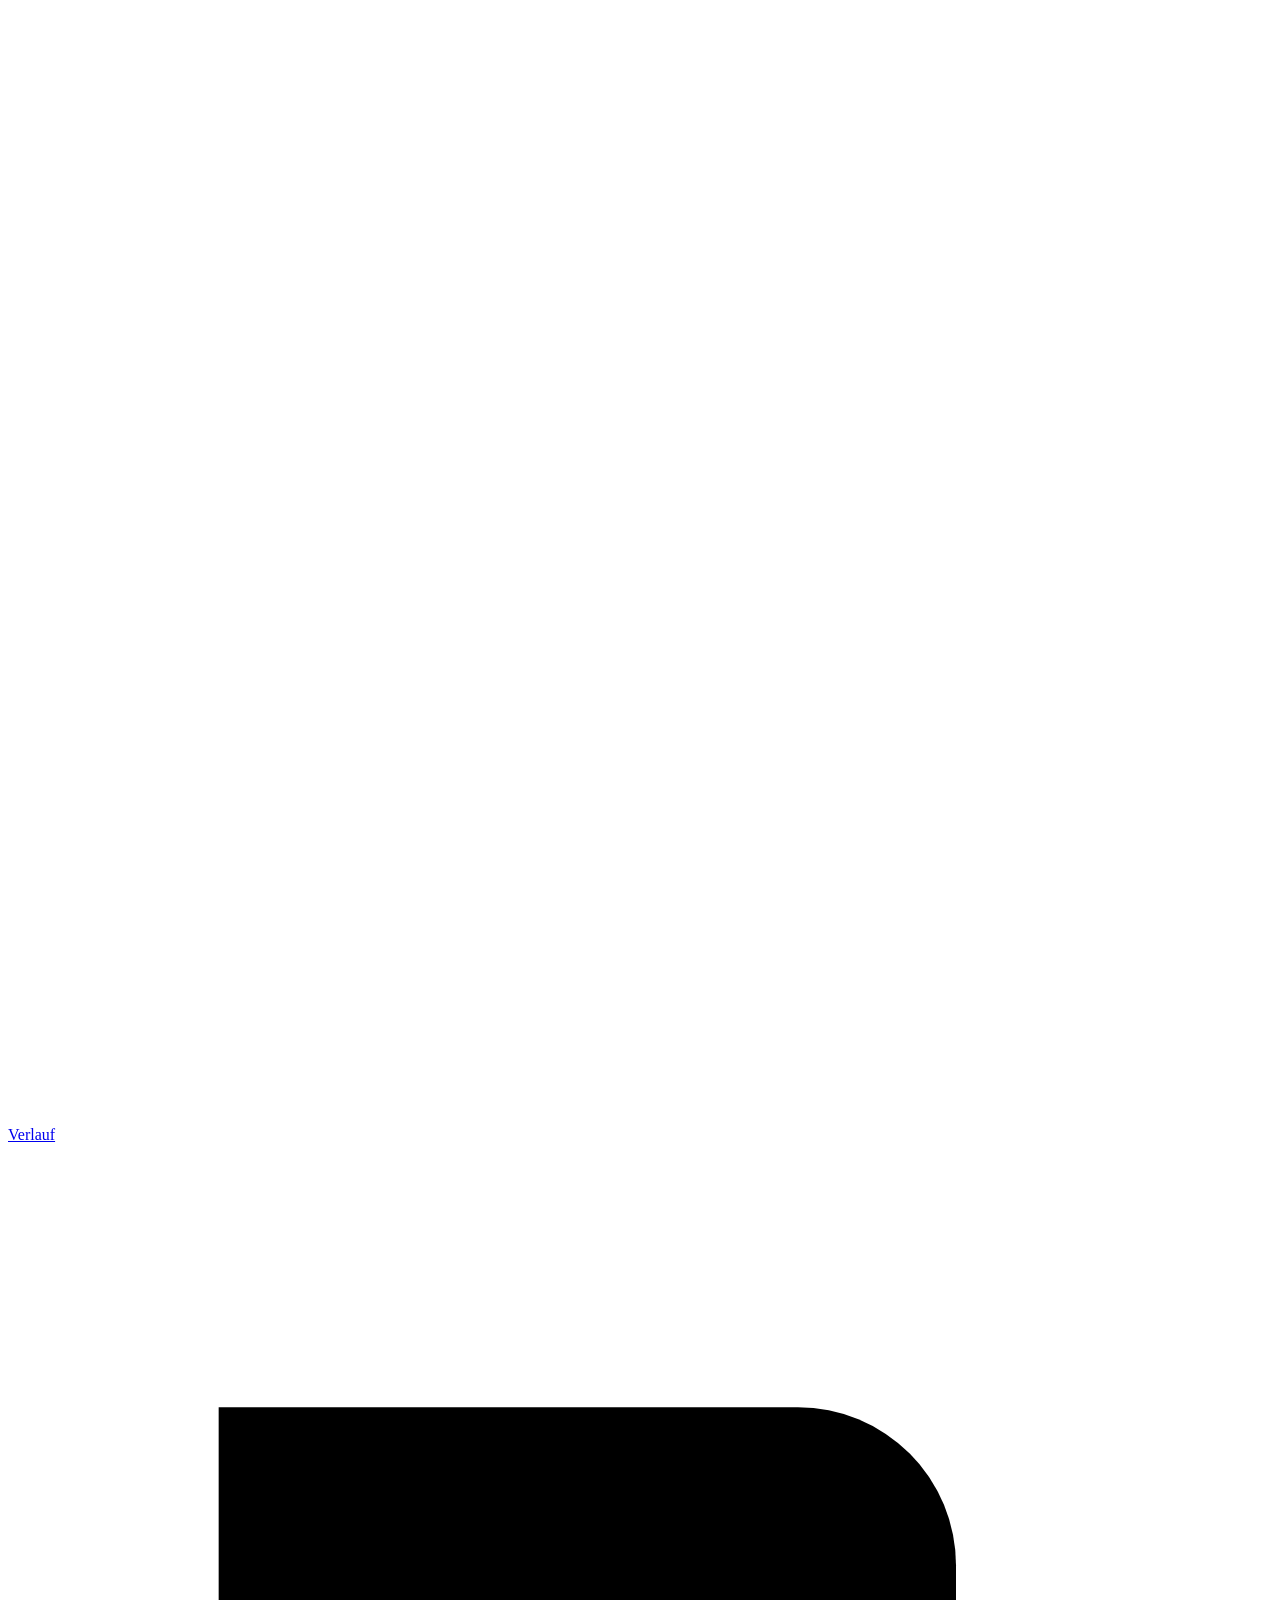
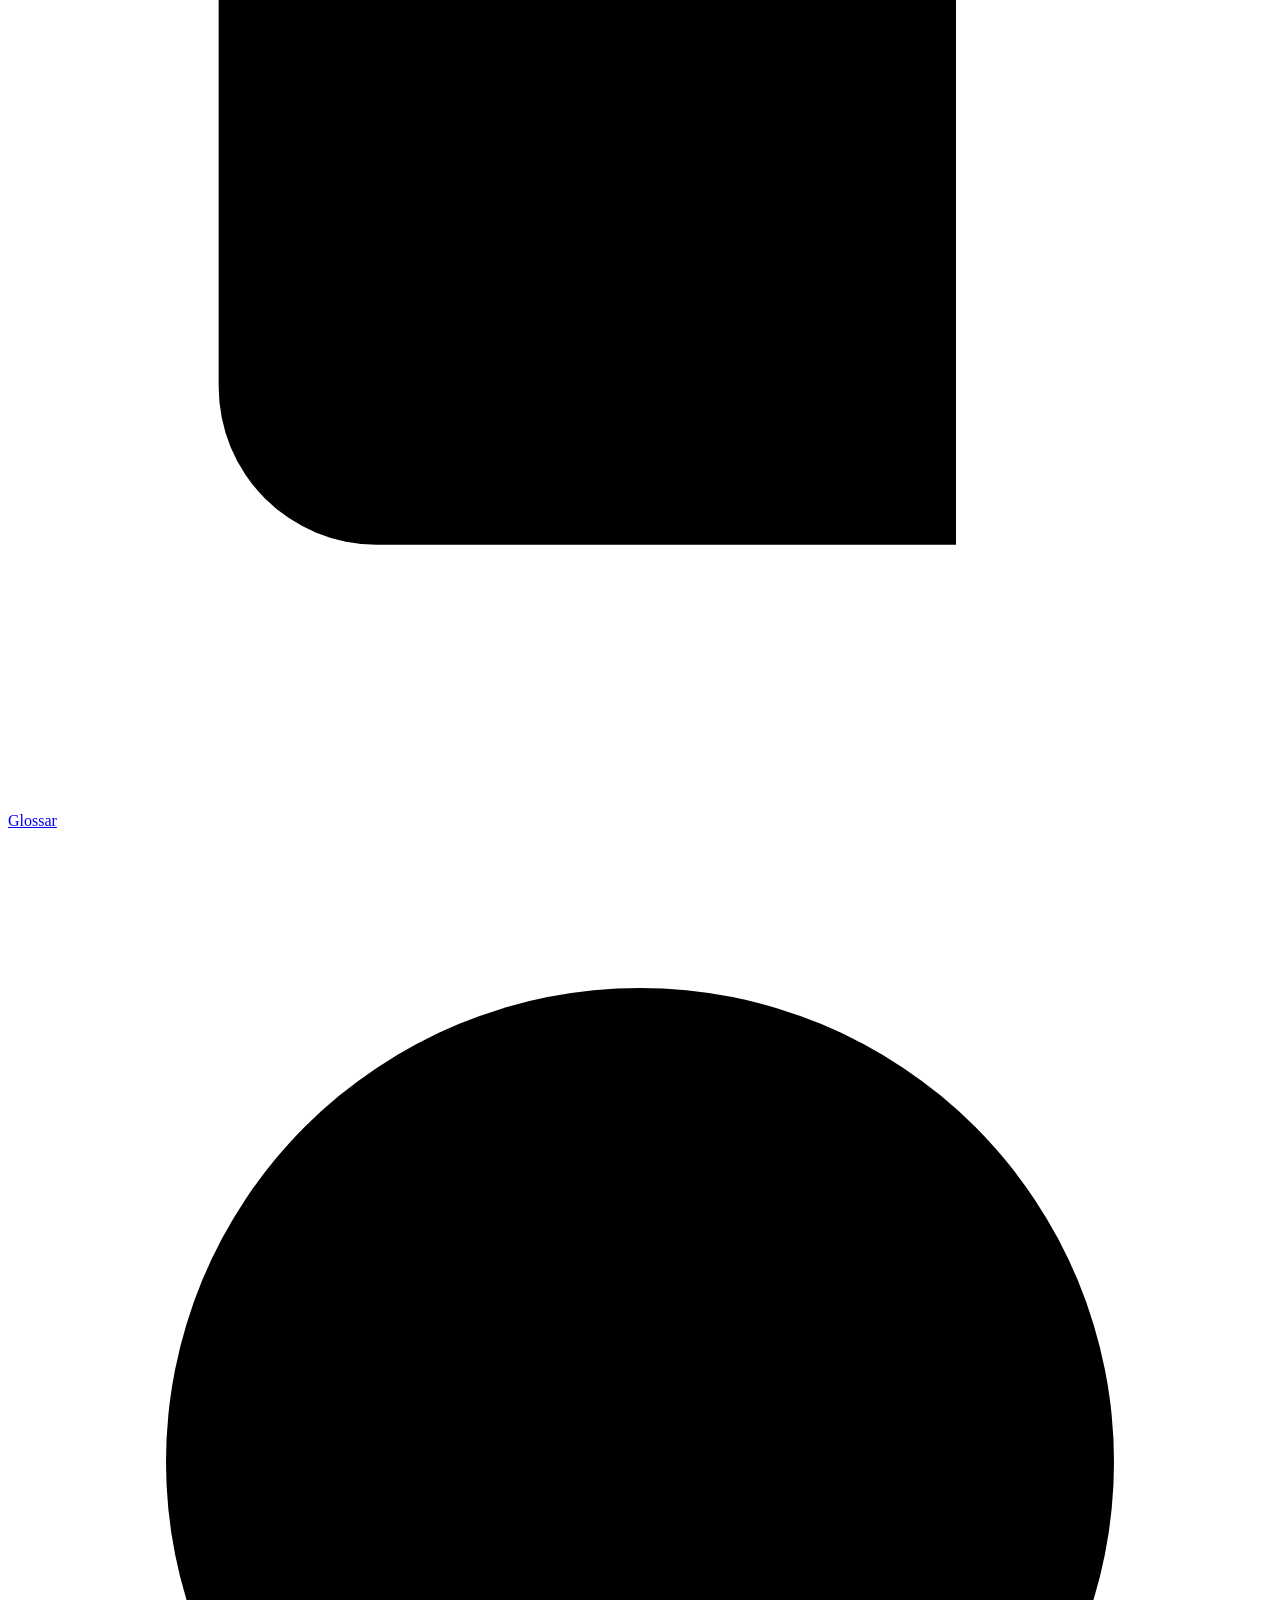
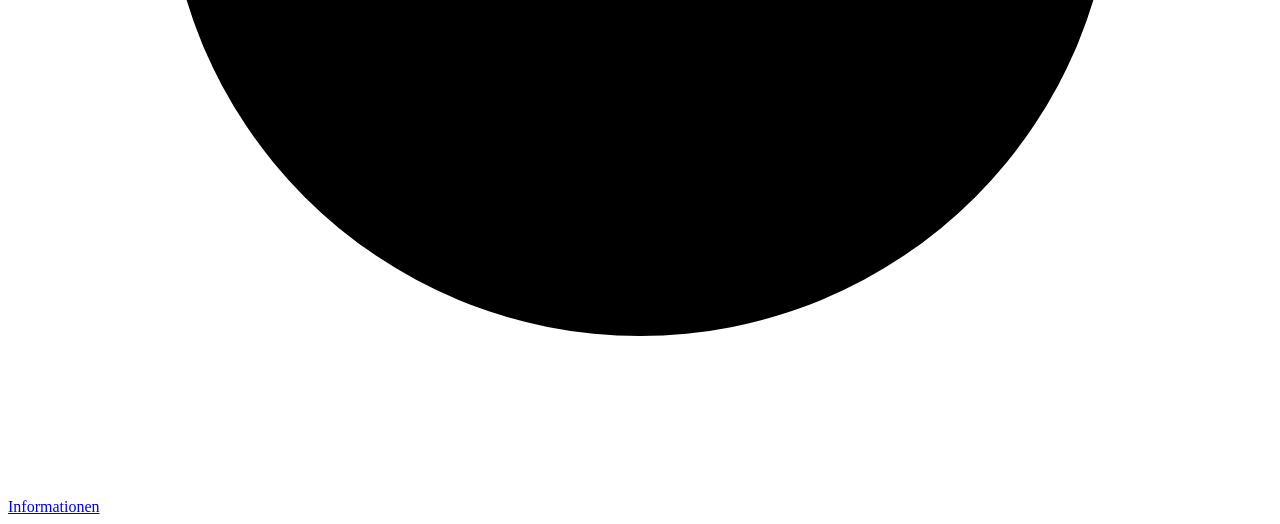
==== commit 9274151c: "Mobil optimiert: Kopfzeile mit Menü, Bottom-Sheets, kein iOS-Zoom, größere Tippflächen - Handy/Table" ====
--- a/app/static/index.html
+++ b/app/static/index.html
@@ -4,12 +4,16 @@
   <meta charset="utf-8">
   <meta name="viewport" content="width=device-width, initial-scale=1, viewport-fit=cover">
   <meta name="theme-color" content="#FFFFFF">
+  <meta name="apple-mobile-web-app-capable" content="yes">
+  <meta name="mobile-web-app-capable" content="yes">
+  <meta name="apple-mobile-web-app-title" content="Protokollant">
+  <meta name="format-detection" content="telephone=no">
   <title>Protokollant – Stadt Heilbronn</title>
   <link rel="manifest" href="/static/manifest.webmanifest?v=hn2">
   <link rel="icon" href="/static/icon.svg?v=hn2" type="image/svg+xml">
   <link rel="apple-touch-icon" href="/static/icon-192.png?v=hn2">
   <link rel="preload" href="/static/fonts/jakarta-var-latin.woff2" as="font" type="font/woff2" crossorigin>
-  <link rel="stylesheet" href="/static/styles.css?v=20260930d">
+  <link rel="stylesheet" href="/static/styles.css?v=20260930g">
 </head>
 <body>
   <div class="shell">
@@ -33,6 +37,13 @@
     </aside>
 
     <main class="main">
+      <!-- Kopfzeile (Handy) -->
+      <header class="m-head">
+        <a class="m-brand" href="#/aufnahme"><svg class="brand-mark m-mark" viewBox="5 7 172 68" role="img" aria-label="Stadt Heilbronn"><path fill="#1D1D1B" d="M7.68 71.82C7.40 71.54 7.38 71.42 7.38 70.33C7.38 68.53 7.50 68.44 10.73 68.00C11.44 67.91 11.60 67.83 12.09 67.35C12.40 67.06 12.73 66.63 12.83 66.41C13.09 65.81 13.09 16.19 12.83 15.59C12.73 15.37 12.40 14.94 12.09 14.65C11.60 14.17 11.44 14.09 10.73 14.00C7.49 13.56 7.37 13.48 7.38 11.64C7.38 10.55 7.40 10.39 7.64 10.18C7.89 9.94 8.30 9.94 21.52 9.94L35.15 9.94L35.40 10.25C35.62 10.52 35.64 10.70 35.60 11.79C35.55 13.36 35.45 13.47 33.72 13.80C32.29 14.07 32.17 14.18 31.74 15.50L31.44 16.44L31.40 26.13L31.37 35.82L31.75 36.19L32.14 36.56L38.30 36.59C43.44 36.62 44.49 36.59 44.70 36.45C44.93 36.27 44.94 36.01 44.94 25.78L44.94 15.29L44.59 14.79C44.40 14.51 44.12 14.23 43.96 14.16C43.73 14.05 42.35 13.72 41.41 13.55C40.95 13.46 40.82 13.04 40.82 11.65C40.81 10.44 40.83 10.34 41.11 10.12C41.39 9.88 41.80 9.88 54.98 9.88C62.45 9.88 68.64 9.93 68.73 9.99C68.99 10.15 69.07 10.77 68.99 12.08C68.91 13.52 68.73 13.77 67.76 13.73C67.06 13.71 65.04 14.03 64.67 14.23C64.28 14.43 63.94 15.04 63.61 16.12L63.31 17.06L63.31 41.06L63.31 65.06L63.66 66.08C64.03 67.17 64.51 67.82 65.01 67.92C65.18 67.95 65.80 68.06 66.39 68.17C66.98 68.28 67.69 68.38 67.95 68.38C68.84 68.38 69.00 68.69 69.00 70.42C69.00 71.45 68.96 71.77 68.80 71.93C68.63 72.10 67.20 72.12 55.00 72.12C39.19 72.12 40.84 72.29 40.77 70.67C40.72 69.49 40.93 68.76 41.38 68.55C41.55 68.46 42.14 68.30 42.69 68.18C44.00 67.90 44.18 67.81 44.59 67.21L44.94 66.71L44.97 54.82C44.99 48.29 44.98 42.81 44.94 42.66C44.78 42.00 44.96 42.02 38.59 42.02C35.33 42.02 32.45 42.07 32.18 42.13C31.91 42.19 31.62 42.34 31.53 42.46C31.40 42.64 31.38 44.88 31.40 54.12L31.44 65.56L31.74 66.50C32.14 67.74 32.33 67.93 33.42 68.18C35.22 68.59 35.26 68.61 35.45 69.07C35.66 69.57 35.68 70.92 35.49 71.46C35.42 71.67 35.22 71.90 35.05 71.98C34.82 72.09 31.09 72.12 21.36 72.12L7.99 72.12L7.68 71.82ZM113.03 71.93C112.77 71.75 112.75 71.64 112.75 70.37C112.75 69.13 112.77 68.99 113.04 68.67C113.27 68.41 113.50 68.31 114.01 68.24C116.79 67.88 116.83 67.86 117.12 66.26C117.20 65.83 117.32 65.33 117.39 65.14C118.00 63.59 118.15 56.96 118.10 33.38C118.06 16.80 118.05 15.79 117.84 15.36C117.72 15.12 117.42 14.72 117.18 14.49C116.80 14.12 116.63 14.05 115.90 13.98C113.38 13.72 113.11 13.65 112.89 13.17C112.81 13.00 112.75 12.28 112.75 11.56C112.75 10.37 112.77 10.25 113.02 10.07C113.26 9.91 114.78 9.88 125.46 9.88C139.55 9.87 138.42 9.78 139.00 11.07C139.19 11.50 139.42 11.89 139.50 11.94C139.58 11.99 139.81 12.39 140.01 12.84C140.21 13.29 140.48 13.80 140.60 13.98C140.72 14.16 140.93 14.57 141.06 14.88C141.19 15.18 141.42 15.58 141.57 15.75C141.72 15.92 141.96 16.29 142.10 16.56C142.24 16.84 142.47 17.17 142.61 17.30C142.76 17.43 142.88 17.61 142.88 17.69C142.88 17.98 144.29 20.58 144.70 21.03C144.93 21.29 145.12 21.57 145.12 21.66C145.12 21.75 145.27 22.02 145.45 22.26C145.63 22.49 145.89 22.94 146.03 23.25C146.17 23.56 146.46 24.08 146.68 24.40C146.89 24.73 147.28 25.34 147.55 25.78C147.82 26.21 148.22 26.84 148.45 27.19C148.67 27.53 148.97 28.07 149.11 28.39C149.24 28.71 149.42 29.01 149.49 29.06C149.57 29.10 149.78 29.43 149.96 29.79C150.14 30.15 150.43 30.61 150.61 30.83C150.79 31.04 151.19 31.68 151.50 32.24C151.81 32.81 152.19 33.45 152.34 33.67C152.65 34.09 152.76 34.27 153.64 35.73C153.96 36.26 154.37 36.86 154.54 37.06C154.71 37.27 154.94 37.66 155.05 37.92C155.16 38.19 155.41 38.59 155.61 38.82C155.81 39.04 156.04 39.44 156.13 39.71C156.21 39.97 156.43 40.38 156.62 40.62C156.81 40.87 157.03 41.20 157.12 41.38C157.21 41.55 157.45 41.88 157.64 42.12C157.84 42.36 158.00 42.61 158.00 42.67C158.00 42.73 158.19 43.05 158.43 43.38C158.67 43.71 158.97 44.20 159.11 44.48C159.25 44.75 159.54 45.23 159.75 45.54C159.96 45.85 160.12 46.15 160.12 46.22C160.12 46.45 161.00 47.48 161.26 47.57C161.92 47.78 161.90 48.17 161.88 36.31C161.86 25.16 161.79 22.38 161.44 20.81C161.34 20.33 161.25 19.55 161.25 19.09C161.25 18.02 160.94 16.59 160.56 15.94C160.12 15.17 158.99 14.15 158.49 14.08C158.25 14.04 157.47 13.97 156.75 13.93C153.45 13.71 153.48 13.71 153.24 13.38C153.03 13.09 152.93 11.90 152.99 10.54C153.02 9.85 152.53 9.88 163.53 9.88C172.72 9.88 173.70 9.90 173.90 10.09C174.09 10.26 174.12 10.50 174.12 11.64C174.12 13.01 174.00 13.55 173.64 13.69C173.53 13.74 172.83 13.85 172.09 13.93C170.89 14.07 170.69 14.13 170.37 14.44C169.24 15.52 168.92 16.93 168.75 21.62C168.69 23.31 168.58 25.70 168.50 26.94C168.42 28.35 168.37 37.06 168.38 50.44L168.39 71.69L168.12 71.91C167.87 72.11 167.36 72.12 161.33 72.12C156.53 72.12 154.72 72.07 154.48 71.96C154.14 71.81 153.44 70.87 152.97 69.94C152.83 69.66 152.62 69.33 152.50 69.19C152.39 69.05 152.10 68.60 151.88 68.19C151.65 67.78 151.21 66.99 150.90 66.44C150.59 65.89 150.21 65.18 150.05 64.86C149.89 64.54 149.62 64.19 149.45 64.08C149.28 63.97 149.08 63.67 149.00 63.41C148.91 63.15 148.68 62.68 148.49 62.36C148.29 62.05 148.12 61.74 148.12 61.67C148.12 61.55 147.08 59.94 146.62 59.34C146.47 59.14 146.15 58.61 145.91 58.15C144.73 55.90 144.53 55.53 144.24 55.08C144.08 54.82 143.75 54.39 143.53 54.13C143.31 53.87 143.04 53.41 142.93 53.12C142.83 52.82 142.67 52.49 142.57 52.38C142.48 52.27 142.25 51.88 142.06 51.50C141.87 51.12 141.57 50.59 141.38 50.31C140.60 49.15 140.14 48.41 139.90 47.93C139.76 47.65 139.56 47.35 139.47 47.27C139.37 47.19 139.19 46.89 139.06 46.59C138.81 45.99 138.14 44.88 137.53 44.06C137.31 43.75 137.04 43.29 136.93 43.04C136.83 42.78 136.63 42.45 136.51 42.31C136.38 42.18 136.18 41.87 136.06 41.62C135.95 41.38 135.67 40.91 135.44 40.56C135.22 40.22 134.79 39.52 134.50 39.00C134.20 38.48 133.75 37.78 133.50 37.44C133.25 37.09 132.97 36.62 132.88 36.38C132.78 36.13 132.59 35.77 132.44 35.56C132.29 35.36 132.06 34.99 131.94 34.75C131.82 34.51 131.58 34.14 131.41 33.94C131.01 33.44 130.32 32.33 130.00 31.62C129.85 31.32 129.61 30.92 129.45 30.75C129.29 30.58 129.05 30.21 128.92 29.94C128.57 29.24 127.65 27.76 127.30 27.34C127.15 27.16 126.98 26.87 126.93 26.72C126.76 26.19 125.86 24.89 125.60 24.81C125.44 24.75 125.23 24.81 125.04 24.96L124.73 25.19L124.74 40.59C124.76 55.26 124.80 57.50 125.13 62.00C125.29 64.09 125.29 64.10 125.87 65.49C126.24 66.39 127.09 67.49 127.68 67.84C127.82 67.92 128.33 67.99 128.81 68.00C129.29 68.00 130.03 68.05 130.44 68.12C130.85 68.18 131.66 68.27 132.23 68.32C133.68 68.44 133.75 68.52 133.75 70.27C133.75 71.46 133.72 71.66 133.50 71.88C133.25 72.12 133.08 72.12 123.28 72.12C114.45 72.12 113.27 72.10 113.03 71.93Z"/><path fill="#E73039" d="M88.02 35.95C87.91 35.89 87.77 35.77 87.72 35.70C87.68 35.63 87.63 29.93 87.63 23.04C87.63 11.28 87.65 10.50 87.85 10.25C88.07 9.98 88.15 9.97 90.87 9.97C93.45 9.96 93.67 9.98 93.83 10.19C93.97 10.38 94.00 12.59 94.02 22.74C94.04 29.52 94.04 35.20 94.03 35.37C93.99 36.02 93.85 36.05 90.93 36.06C89.45 36.06 88.14 36.01 88.02 35.95Z"/><path fill="#006EB7" d="M88.08 71.84C87.88 71.69 87.87 70.80 87.87 57.46C87.87 47.68 87.91 43.17 88.00 43.00C88.07 42.86 88.22 42.75 88.32 42.74C88.42 42.73 89.62 42.73 91.00 42.73C92.38 42.73 93.55 42.73 93.61 42.74C93.98 42.77 94.00 43.75 94.00 57.50C93.99 69.80 93.97 71.49 93.80 71.73C93.62 71.99 93.54 72.00 90.95 72.00C89.01 72.00 88.24 71.96 88.08 71.84Z"/></svg><span class="brand-name">Protokollant</span></a>
+        <span class="sp"></span>
+        <span class="m-sys" id="m-sys" title="Systemstatus"></span>
+        <button class="m-user" id="m-user" aria-haspopup="menu" aria-label="Menü: Hilfe, Informationen, Passwort, Abmelden"><span id="m-user-av">?</span></button>
+      </header>
       <div class="banner hidden" id="banner"></div>
       <div id="view" class="view"></div>
     </main>
@@ -49,6 +60,6 @@
 
   <div class="modal hidden" id="modal" role="dialog" aria-modal="true"><div class="modal-card" id="modal-card"></div></div>
   <div id="toast" class="toast" role="status" aria-live="polite"></div>
-  <script src="/static/app.js?v=20260930d"></script>
+  <script src="/static/app.js?v=20260930g"></script>
 </body>
 </html>
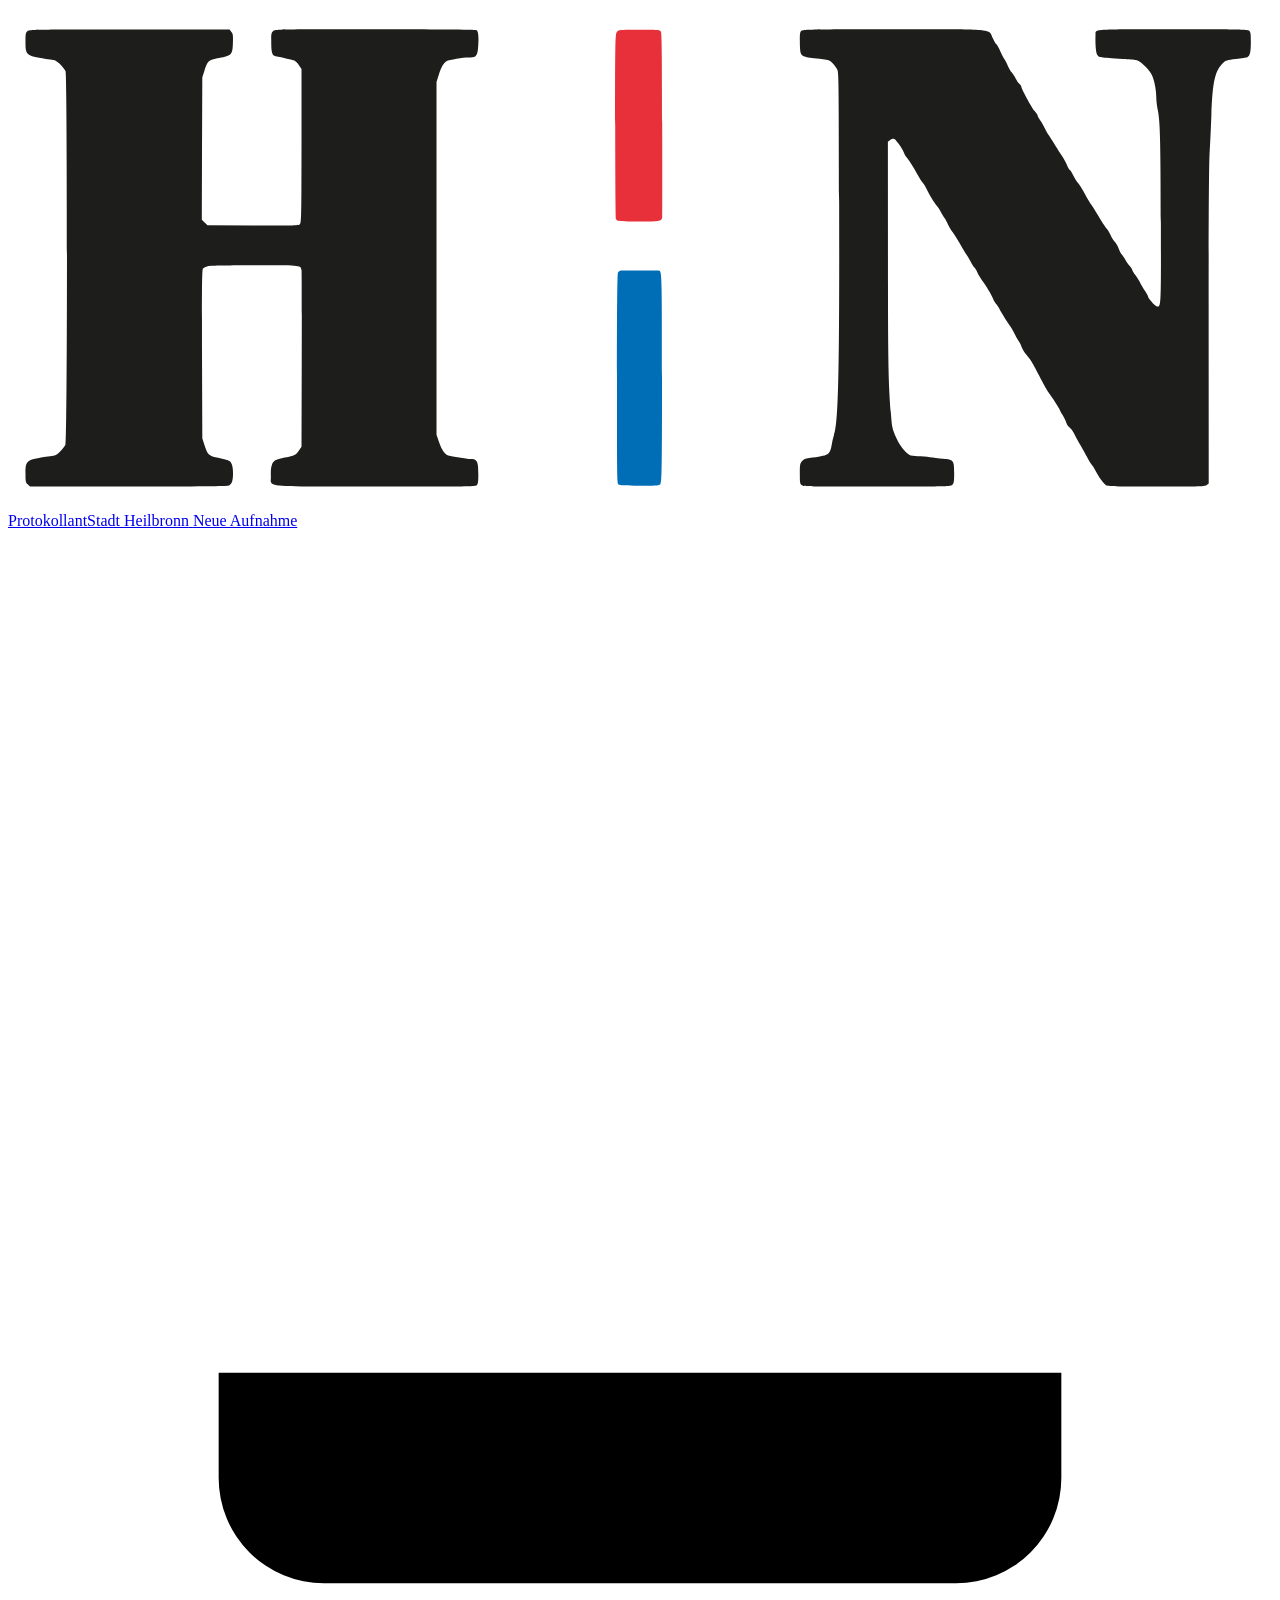
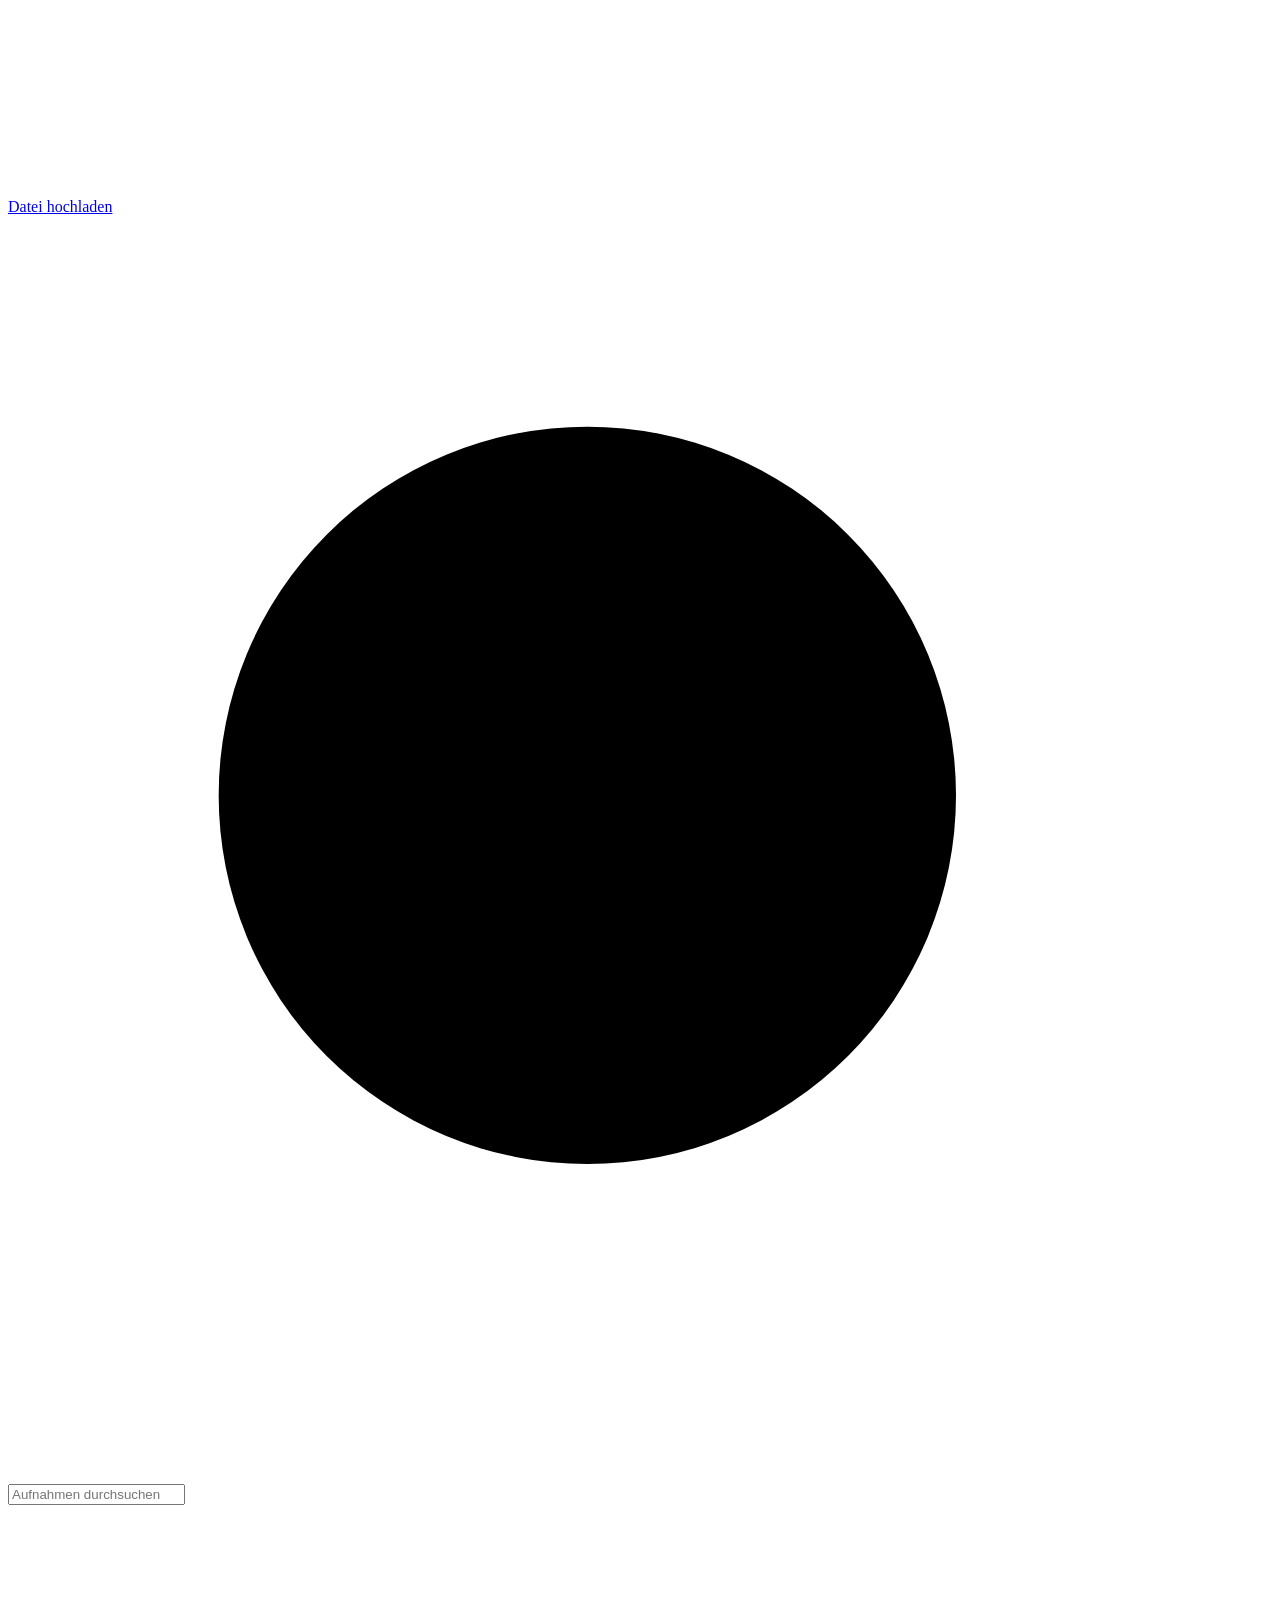
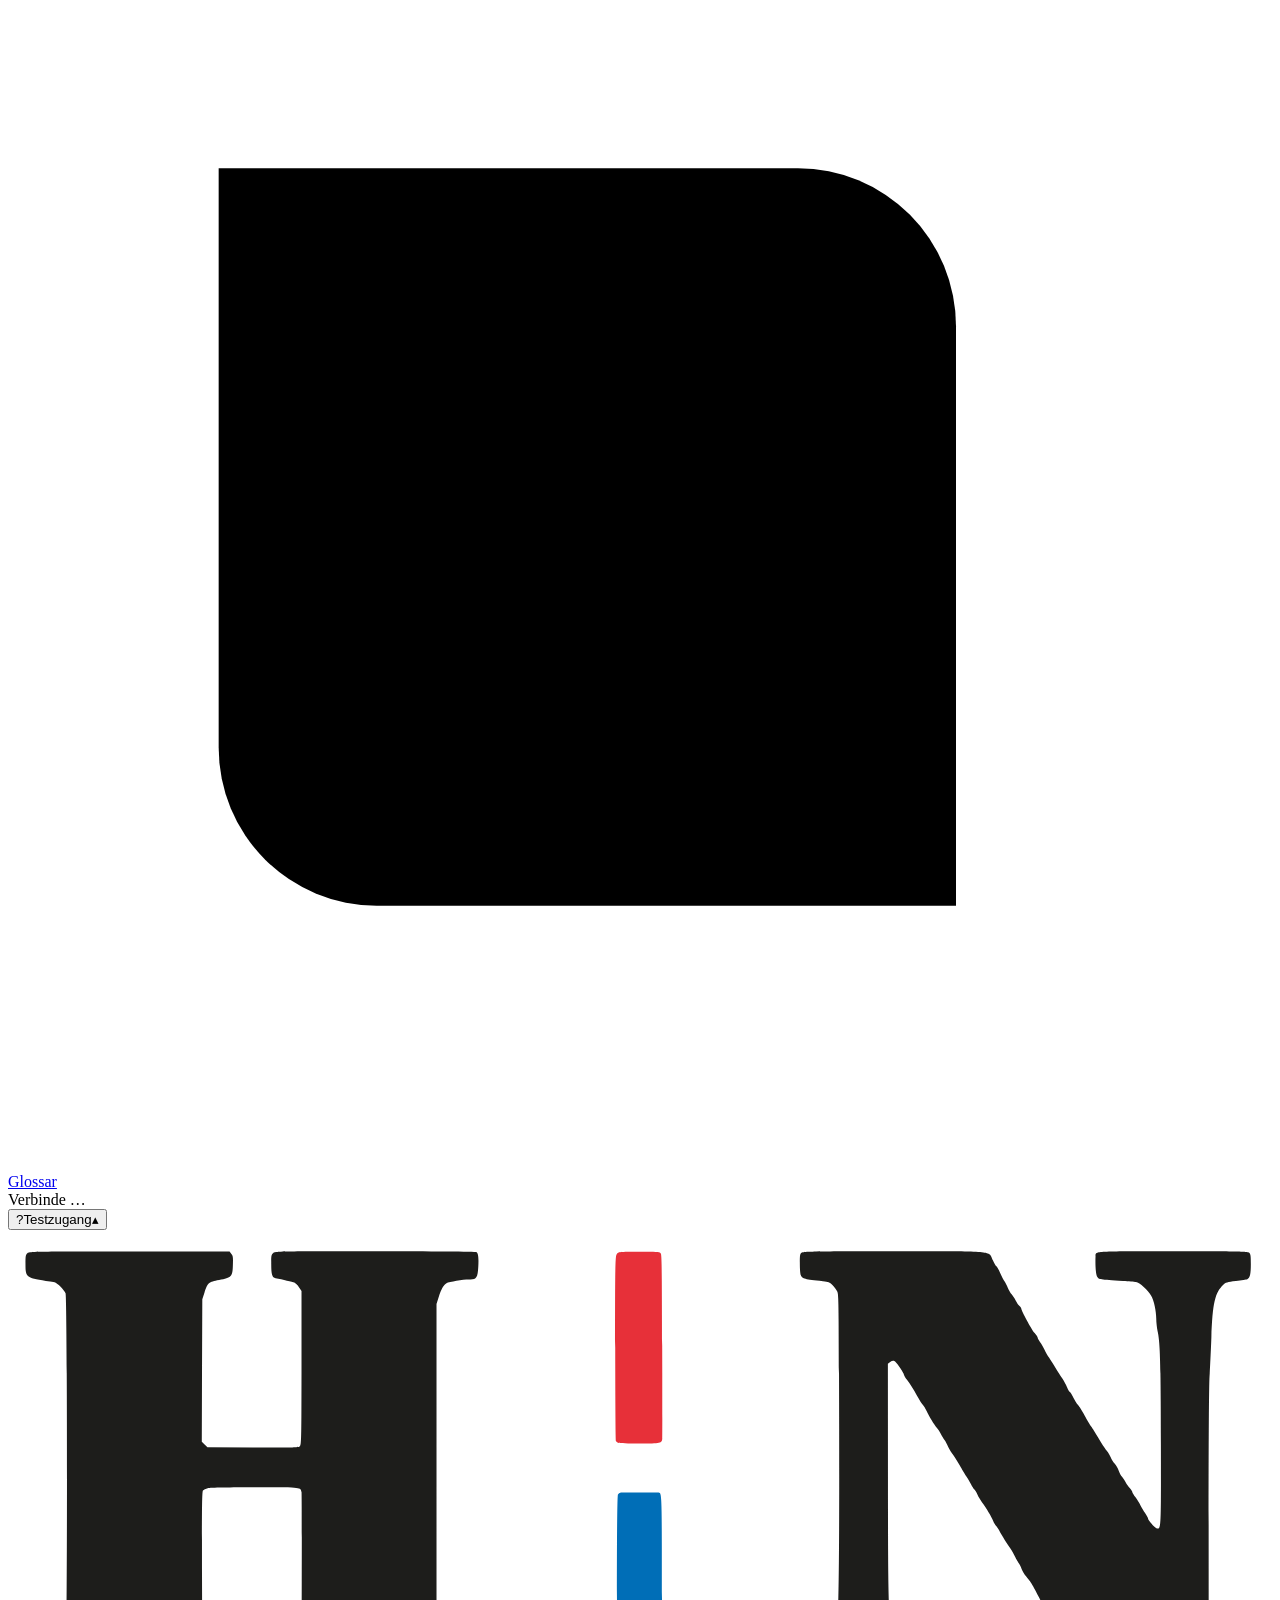
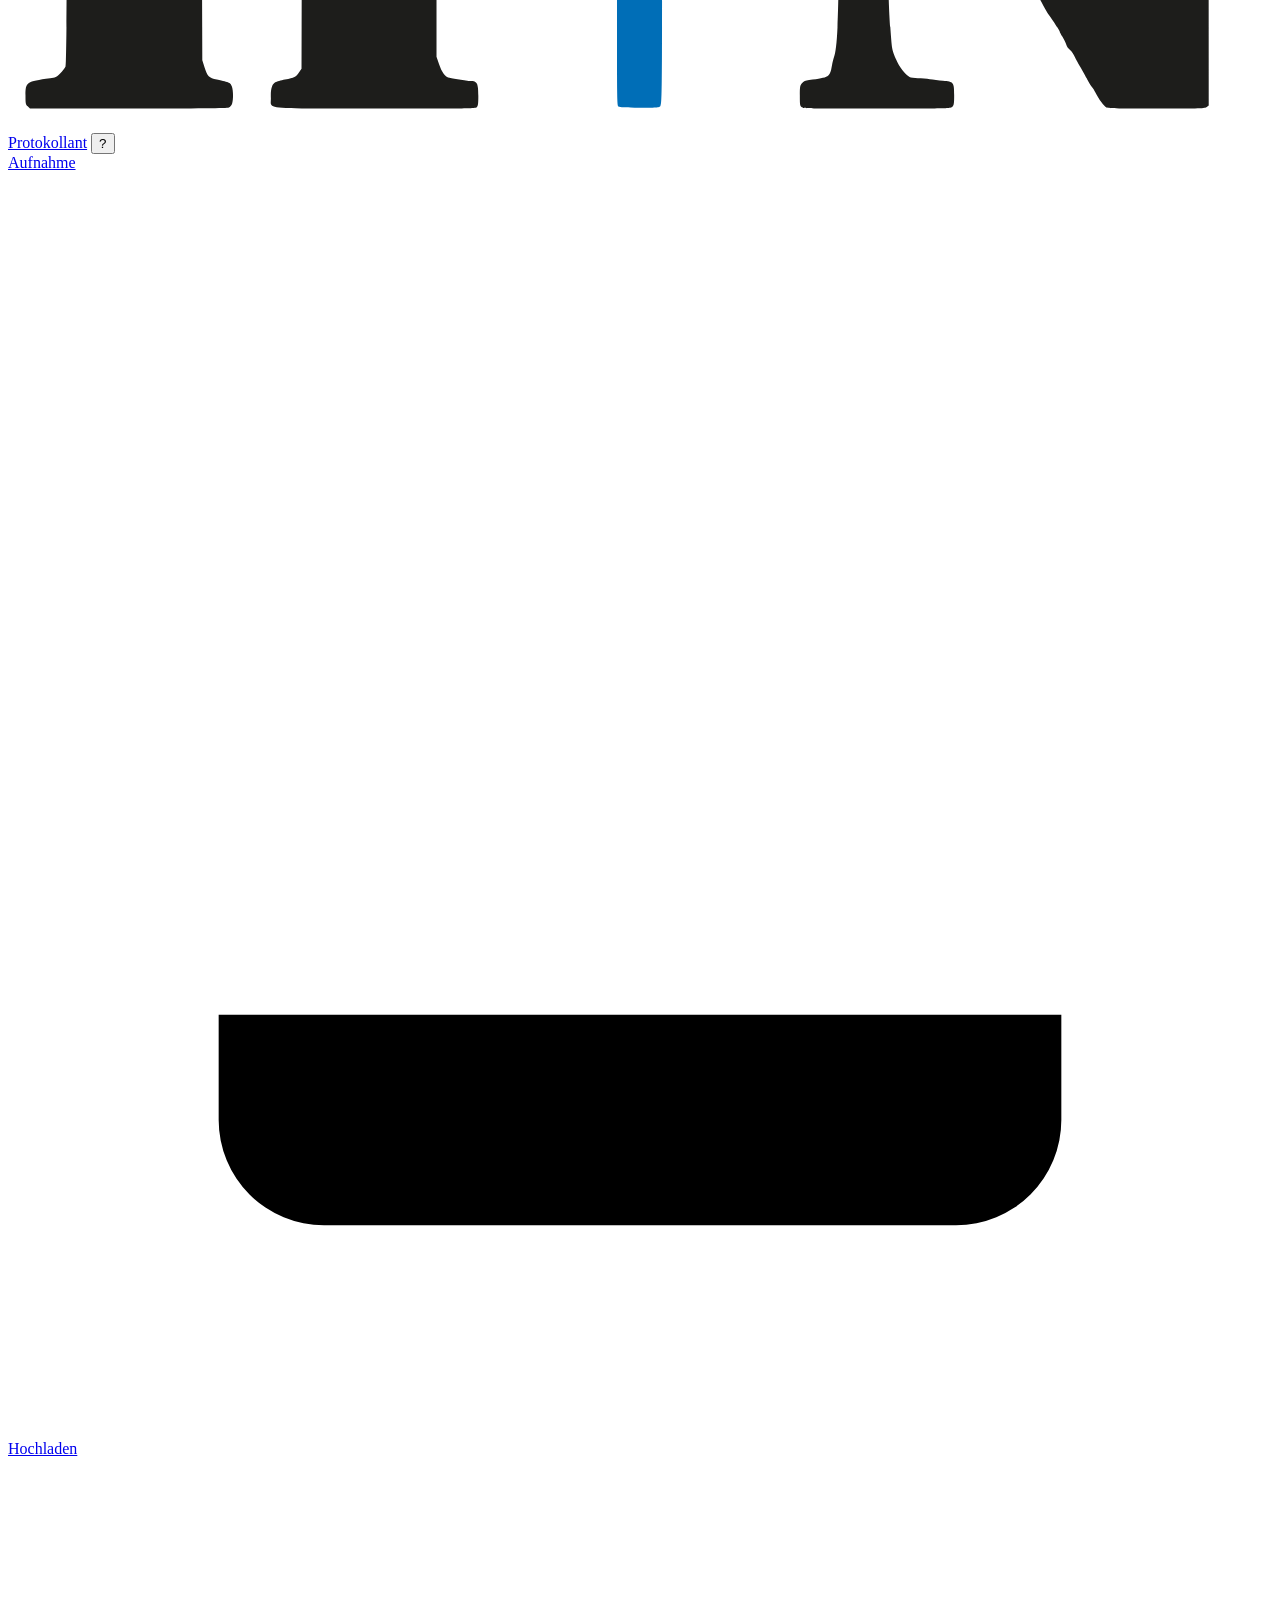
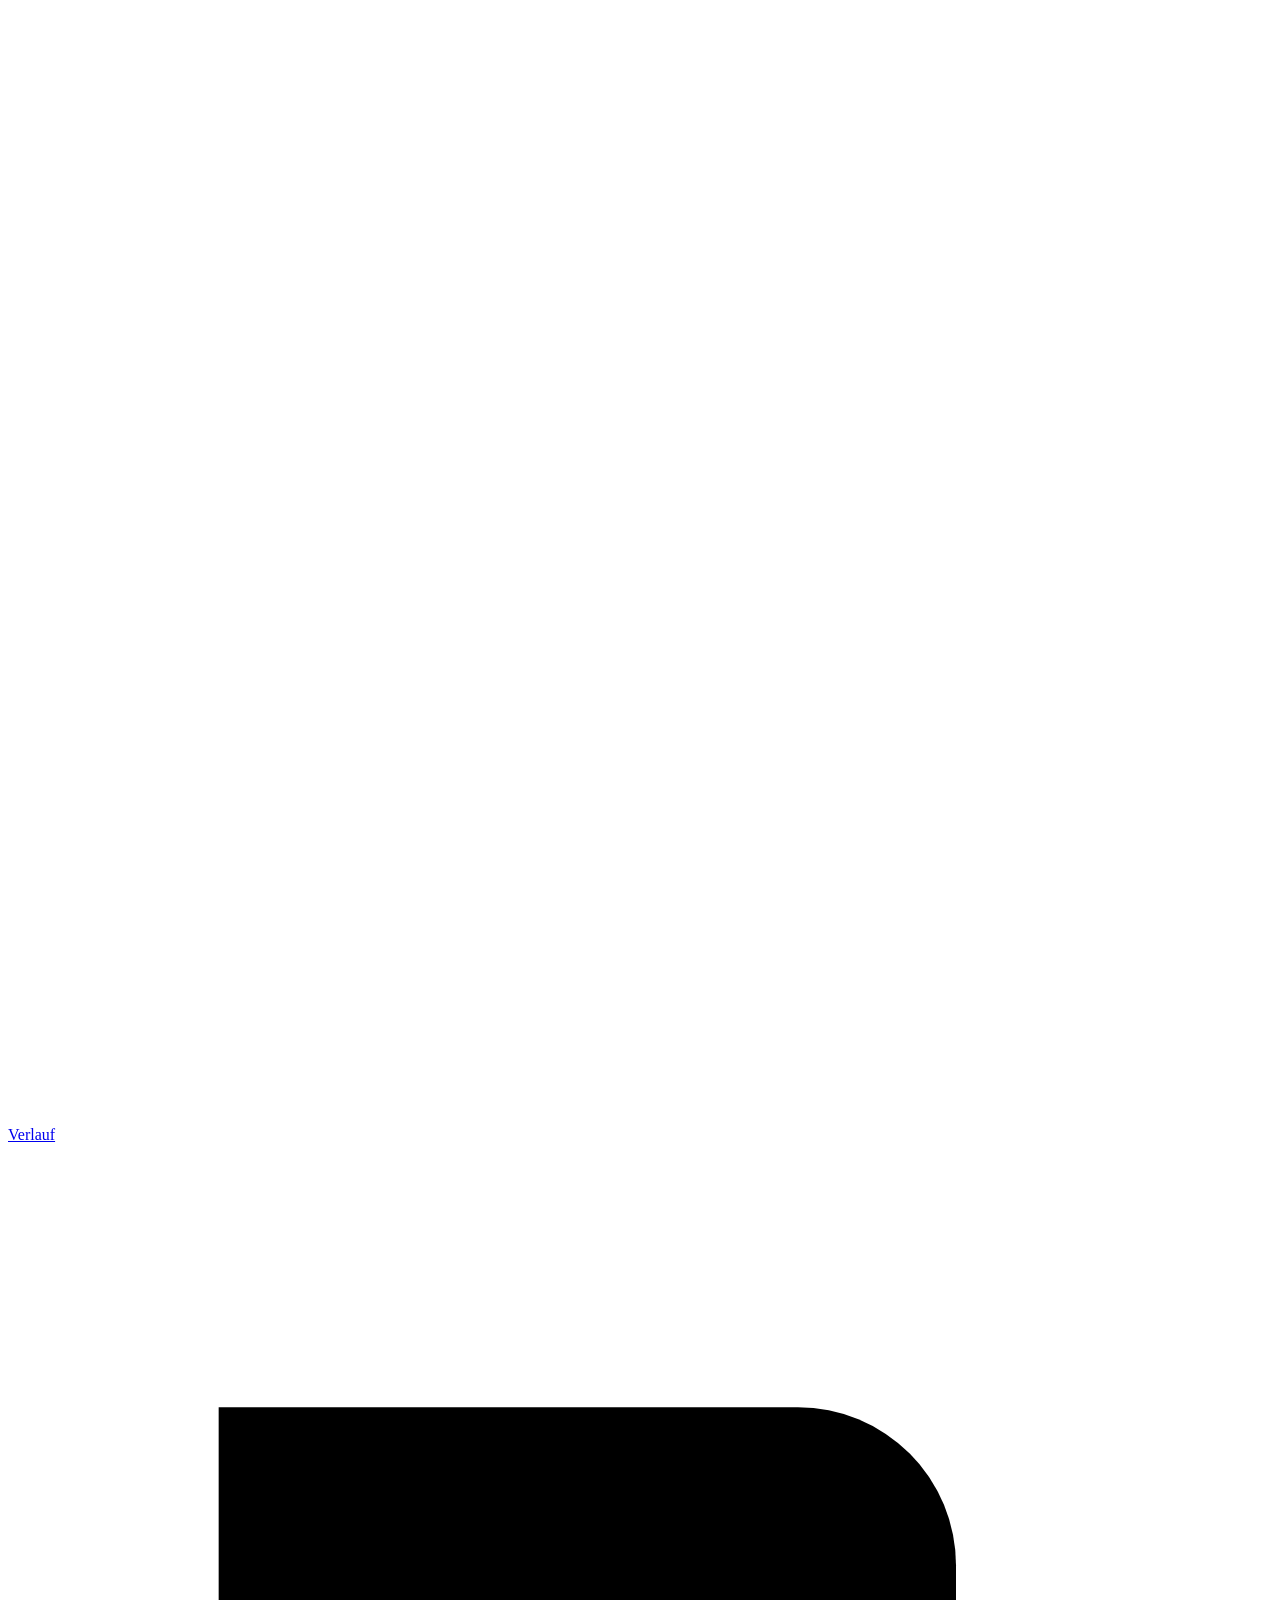
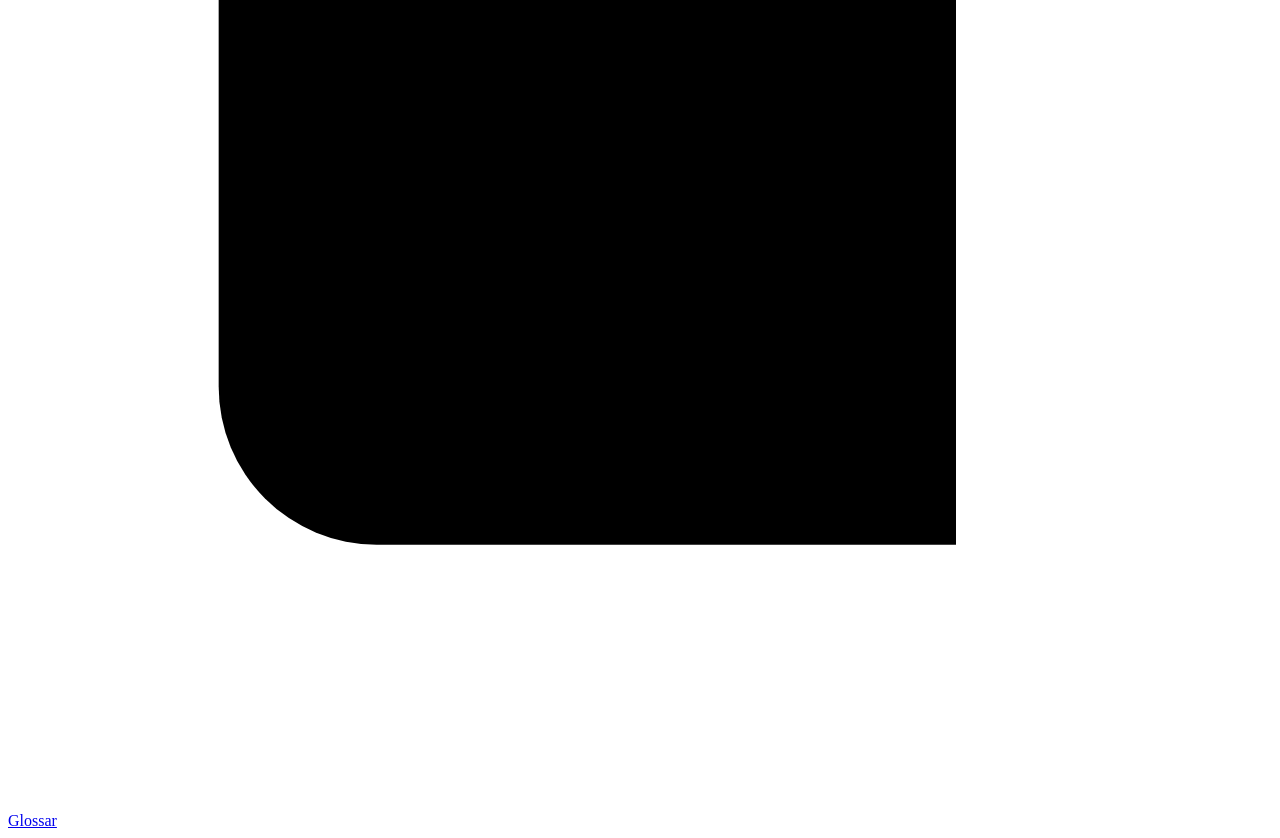
==== commit f01ffd05: "Titel/Geprüft/Speichern repariert, Tagesordnung aus Word-Tabellen, Sprecherzahl, Protokoll-Länge, Mo" ====
--- a/app/static/index.html
+++ b/app/static/index.html
@@ -13,7 +13,7 @@
   <link rel="icon" href="/static/icon.svg?v=hn2" type="image/svg+xml">
   <link rel="apple-touch-icon" href="/static/icon-192.png?v=hn2">
   <link rel="preload" href="/static/fonts/jakarta-var-latin.woff2" as="font" type="font/woff2" crossorigin>
-  <link rel="stylesheet" href="/static/styles.css?v=20260930g">
+  <link rel="stylesheet" href="/static/styles.css?v=20261001c">
 </head>
 <body>
   <div class="shell">
@@ -41,7 +41,6 @@
       <header class="m-head">
         <a class="m-brand" href="#/aufnahme"><svg class="brand-mark m-mark" viewBox="5 7 172 68" role="img" aria-label="Stadt Heilbronn"><path fill="#1D1D1B" d="M7.68 71.82C7.40 71.54 7.38 71.42 7.38 70.33C7.38 68.53 7.50 68.44 10.73 68.00C11.44 67.91 11.60 67.83 12.09 67.35C12.40 67.06 12.73 66.63 12.83 66.41C13.09 65.81 13.09 16.19 12.83 15.59C12.73 15.37 12.40 14.94 12.09 14.65C11.60 14.17 11.44 14.09 10.73 14.00C7.49 13.56 7.37 13.48 7.38 11.64C7.38 10.55 7.40 10.39 7.64 10.18C7.89 9.94 8.30 9.94 21.52 9.94L35.15 9.94L35.40 10.25C35.62 10.52 35.64 10.70 35.60 11.79C35.55 13.36 35.45 13.47 33.72 13.80C32.29 14.07 32.17 14.18 31.74 15.50L31.44 16.44L31.40 26.13L31.37 35.82L31.75 36.19L32.14 36.56L38.30 36.59C43.44 36.62 44.49 36.59 44.70 36.45C44.93 36.27 44.94 36.01 44.94 25.78L44.94 15.29L44.59 14.79C44.40 14.51 44.12 14.23 43.96 14.16C43.73 14.05 42.35 13.72 41.41 13.55C40.95 13.46 40.82 13.04 40.82 11.65C40.81 10.44 40.83 10.34 41.11 10.12C41.39 9.88 41.80 9.88 54.98 9.88C62.45 9.88 68.64 9.93 68.73 9.99C68.99 10.15 69.07 10.77 68.99 12.08C68.91 13.52 68.73 13.77 67.76 13.73C67.06 13.71 65.04 14.03 64.67 14.23C64.28 14.43 63.94 15.04 63.61 16.12L63.31 17.06L63.31 41.06L63.31 65.06L63.66 66.08C64.03 67.17 64.51 67.82 65.01 67.92C65.18 67.95 65.80 68.06 66.39 68.17C66.98 68.28 67.69 68.38 67.95 68.38C68.84 68.38 69.00 68.69 69.00 70.42C69.00 71.45 68.96 71.77 68.80 71.93C68.63 72.10 67.20 72.12 55.00 72.12C39.19 72.12 40.84 72.29 40.77 70.67C40.72 69.49 40.93 68.76 41.38 68.55C41.55 68.46 42.14 68.30 42.69 68.18C44.00 67.90 44.18 67.81 44.59 67.21L44.94 66.71L44.97 54.82C44.99 48.29 44.98 42.81 44.94 42.66C44.78 42.00 44.96 42.02 38.59 42.02C35.33 42.02 32.45 42.07 32.18 42.13C31.91 42.19 31.62 42.34 31.53 42.46C31.40 42.64 31.38 44.88 31.40 54.12L31.44 65.56L31.74 66.50C32.14 67.74 32.33 67.93 33.42 68.18C35.22 68.59 35.26 68.61 35.45 69.07C35.66 69.57 35.68 70.92 35.49 71.46C35.42 71.67 35.22 71.90 35.05 71.98C34.82 72.09 31.09 72.12 21.36 72.12L7.99 72.12L7.68 71.82ZM113.03 71.93C112.77 71.75 112.75 71.64 112.75 70.37C112.75 69.13 112.77 68.99 113.04 68.67C113.27 68.41 113.50 68.31 114.01 68.24C116.79 67.88 116.83 67.86 117.12 66.26C117.20 65.83 117.32 65.33 117.39 65.14C118.00 63.59 118.15 56.96 118.10 33.38C118.06 16.80 118.05 15.79 117.84 15.36C117.72 15.12 117.42 14.72 117.18 14.49C116.80 14.12 116.63 14.05 115.90 13.98C113.38 13.72 113.11 13.65 112.89 13.17C112.81 13.00 112.75 12.28 112.75 11.56C112.75 10.37 112.77 10.25 113.02 10.07C113.26 9.91 114.78 9.88 125.46 9.88C139.55 9.87 138.42 9.78 139.00 11.07C139.19 11.50 139.42 11.89 139.50 11.94C139.58 11.99 139.81 12.39 140.01 12.84C140.21 13.29 140.48 13.80 140.60 13.98C140.72 14.16 140.93 14.57 141.06 14.88C141.19 15.18 141.42 15.58 141.57 15.75C141.72 15.92 141.96 16.29 142.10 16.56C142.24 16.84 142.47 17.17 142.61 17.30C142.76 17.43 142.88 17.61 142.88 17.69C142.88 17.98 144.29 20.58 144.70 21.03C144.93 21.29 145.12 21.57 145.12 21.66C145.12 21.75 145.27 22.02 145.45 22.26C145.63 22.49 145.89 22.94 146.03 23.25C146.17 23.56 146.46 24.08 146.68 24.40C146.89 24.73 147.28 25.34 147.55 25.78C147.82 26.21 148.22 26.84 148.45 27.19C148.67 27.53 148.97 28.07 149.11 28.39C149.24 28.71 149.42 29.01 149.49 29.06C149.57 29.10 149.78 29.43 149.96 29.79C150.14 30.15 150.43 30.61 150.61 30.83C150.79 31.04 151.19 31.68 151.50 32.24C151.81 32.81 152.19 33.45 152.34 33.67C152.65 34.09 152.76 34.27 153.64 35.73C153.96 36.26 154.37 36.86 154.54 37.06C154.71 37.27 154.94 37.66 155.05 37.92C155.16 38.19 155.41 38.59 155.61 38.82C155.81 39.04 156.04 39.44 156.13 39.71C156.21 39.97 156.43 40.38 156.62 40.62C156.81 40.87 157.03 41.20 157.12 41.38C157.21 41.55 157.45 41.88 157.64 42.12C157.84 42.36 158.00 42.61 158.00 42.67C158.00 42.73 158.19 43.05 158.43 43.38C158.67 43.71 158.97 44.20 159.11 44.48C159.25 44.75 159.54 45.23 159.75 45.54C159.96 45.85 160.12 46.15 160.12 46.22C160.12 46.45 161.00 47.48 161.26 47.57C161.92 47.78 161.90 48.17 161.88 36.31C161.86 25.16 161.79 22.38 161.44 20.81C161.34 20.33 161.25 19.55 161.25 19.09C161.25 18.02 160.94 16.59 160.56 15.94C160.12 15.17 158.99 14.15 158.49 14.08C158.25 14.04 157.47 13.97 156.75 13.93C153.45 13.71 153.48 13.71 153.24 13.38C153.03 13.09 152.93 11.90 152.99 10.54C153.02 9.85 152.53 9.88 163.53 9.88C172.72 9.88 173.70 9.90 173.90 10.09C174.09 10.26 174.12 10.50 174.12 11.64C174.12 13.01 174.00 13.55 173.64 13.69C173.53 13.74 172.83 13.85 172.09 13.93C170.89 14.07 170.69 14.13 170.37 14.44C169.24 15.52 168.92 16.93 168.75 21.62C168.69 23.31 168.58 25.70 168.50 26.94C168.42 28.35 168.37 37.06 168.38 50.44L168.39 71.69L168.12 71.91C167.87 72.11 167.36 72.12 161.33 72.12C156.53 72.12 154.72 72.07 154.48 71.96C154.14 71.81 153.44 70.87 152.97 69.94C152.83 69.66 152.62 69.33 152.50 69.19C152.39 69.05 152.10 68.60 151.88 68.19C151.65 67.78 151.21 66.99 150.90 66.44C150.59 65.89 150.21 65.18 150.05 64.86C149.89 64.54 149.62 64.19 149.45 64.08C149.28 63.97 149.08 63.67 149.00 63.41C148.91 63.15 148.68 62.68 148.49 62.36C148.29 62.05 148.12 61.74 148.12 61.67C148.12 61.55 147.08 59.94 146.62 59.34C146.47 59.14 146.15 58.61 145.91 58.15C144.73 55.90 144.53 55.53 144.24 55.08C144.08 54.82 143.75 54.39 143.53 54.13C143.31 53.87 143.04 53.41 142.93 53.12C142.83 52.82 142.67 52.49 142.57 52.38C142.48 52.27 142.25 51.88 142.06 51.50C141.87 51.12 141.57 50.59 141.38 50.31C140.60 49.15 140.14 48.41 139.90 47.93C139.76 47.65 139.56 47.35 139.47 47.27C139.37 47.19 139.19 46.89 139.06 46.59C138.81 45.99 138.14 44.88 137.53 44.06C137.31 43.75 137.04 43.29 136.93 43.04C136.83 42.78 136.63 42.45 136.51 42.31C136.38 42.18 136.18 41.87 136.06 41.62C135.95 41.38 135.67 40.91 135.44 40.56C135.22 40.22 134.79 39.52 134.50 39.00C134.20 38.48 133.75 37.78 133.50 37.44C133.25 37.09 132.97 36.62 132.88 36.38C132.78 36.13 132.59 35.77 132.44 35.56C132.29 35.36 132.06 34.99 131.94 34.75C131.82 34.51 131.58 34.14 131.41 33.94C131.01 33.44 130.32 32.33 130.00 31.62C129.85 31.32 129.61 30.92 129.45 30.75C129.29 30.58 129.05 30.21 128.92 29.94C128.57 29.24 127.65 27.76 127.30 27.34C127.15 27.16 126.98 26.87 126.93 26.72C126.76 26.19 125.86 24.89 125.60 24.81C125.44 24.75 125.23 24.81 125.04 24.96L124.73 25.19L124.74 40.59C124.76 55.26 124.80 57.50 125.13 62.00C125.29 64.09 125.29 64.10 125.87 65.49C126.24 66.39 127.09 67.49 127.68 67.84C127.82 67.92 128.33 67.99 128.81 68.00C129.29 68.00 130.03 68.05 130.44 68.12C130.85 68.18 131.66 68.27 132.23 68.32C133.68 68.44 133.75 68.52 133.75 70.27C133.75 71.46 133.72 71.66 133.50 71.88C133.25 72.12 133.08 72.12 123.28 72.12C114.45 72.12 113.27 72.10 113.03 71.93Z"/><path fill="#E73039" d="M88.02 35.95C87.91 35.89 87.77 35.77 87.72 35.70C87.68 35.63 87.63 29.93 87.63 23.04C87.63 11.28 87.65 10.50 87.85 10.25C88.07 9.98 88.15 9.97 90.87 9.97C93.45 9.96 93.67 9.98 93.83 10.19C93.97 10.38 94.00 12.59 94.02 22.74C94.04 29.52 94.04 35.20 94.03 35.37C93.99 36.02 93.85 36.05 90.93 36.06C89.45 36.06 88.14 36.01 88.02 35.95Z"/><path fill="#006EB7" d="M88.08 71.84C87.88 71.69 87.87 70.80 87.87 57.46C87.87 47.68 87.91 43.17 88.00 43.00C88.07 42.86 88.22 42.75 88.32 42.74C88.42 42.73 89.62 42.73 91.00 42.73C92.38 42.73 93.55 42.73 93.61 42.74C93.98 42.77 94.00 43.75 94.00 57.50C93.99 69.80 93.97 71.49 93.80 71.73C93.62 71.99 93.54 72.00 90.95 72.00C89.01 72.00 88.24 71.96 88.08 71.84Z"/></svg><span class="brand-name">Protokollant</span></a>
         <span class="sp"></span>
-        <span class="m-sys" id="m-sys" title="Systemstatus"></span>
         <button class="m-user" id="m-user" aria-haspopup="menu" aria-label="Menü: Hilfe, Informationen, Passwort, Abmelden"><span id="m-user-av">?</span></button>
       </header>
       <div class="banner hidden" id="banner"></div>
@@ -55,11 +54,10 @@
     <a href="#/hochladen" data-nav="hochladen"><svg viewBox="0 0 24 24"><path d="M12 16V4m0 0-4 4m4-4 4 4M4 16v2a2 2 0 0 0 2 2h12a2 2 0 0 0 2-2v-2"/></svg>Hochladen</a>
     <a href="#/transkripte" data-nav="transkripte"><svg viewBox="0 0 24 24"><path d="M5 6h14M5 12h14M5 18h9"/></svg>Verlauf</a>
     <a href="#/glossar" data-nav="glossar"><svg viewBox="0 0 24 24"><path d="M4 5h11a3 3 0 0 1 3 3v11H7a3 3 0 0 1-3-3z"/></svg>Glossar</a>
-    <a href="#/infos" data-nav="infos"><svg viewBox="0 0 24 24"><circle cx="12" cy="12" r="9"/><path d="M12 11v6M12 7.5h.01"/></svg>Informationen</a>
   </nav>
 
   <div class="modal hidden" id="modal" role="dialog" aria-modal="true"><div class="modal-card" id="modal-card"></div></div>
   <div id="toast" class="toast" role="status" aria-live="polite"></div>
-  <script src="/static/app.js?v=20260930g"></script>
+  <script src="/static/app.js?v=20261001c"></script>
 </body>
 </html>
